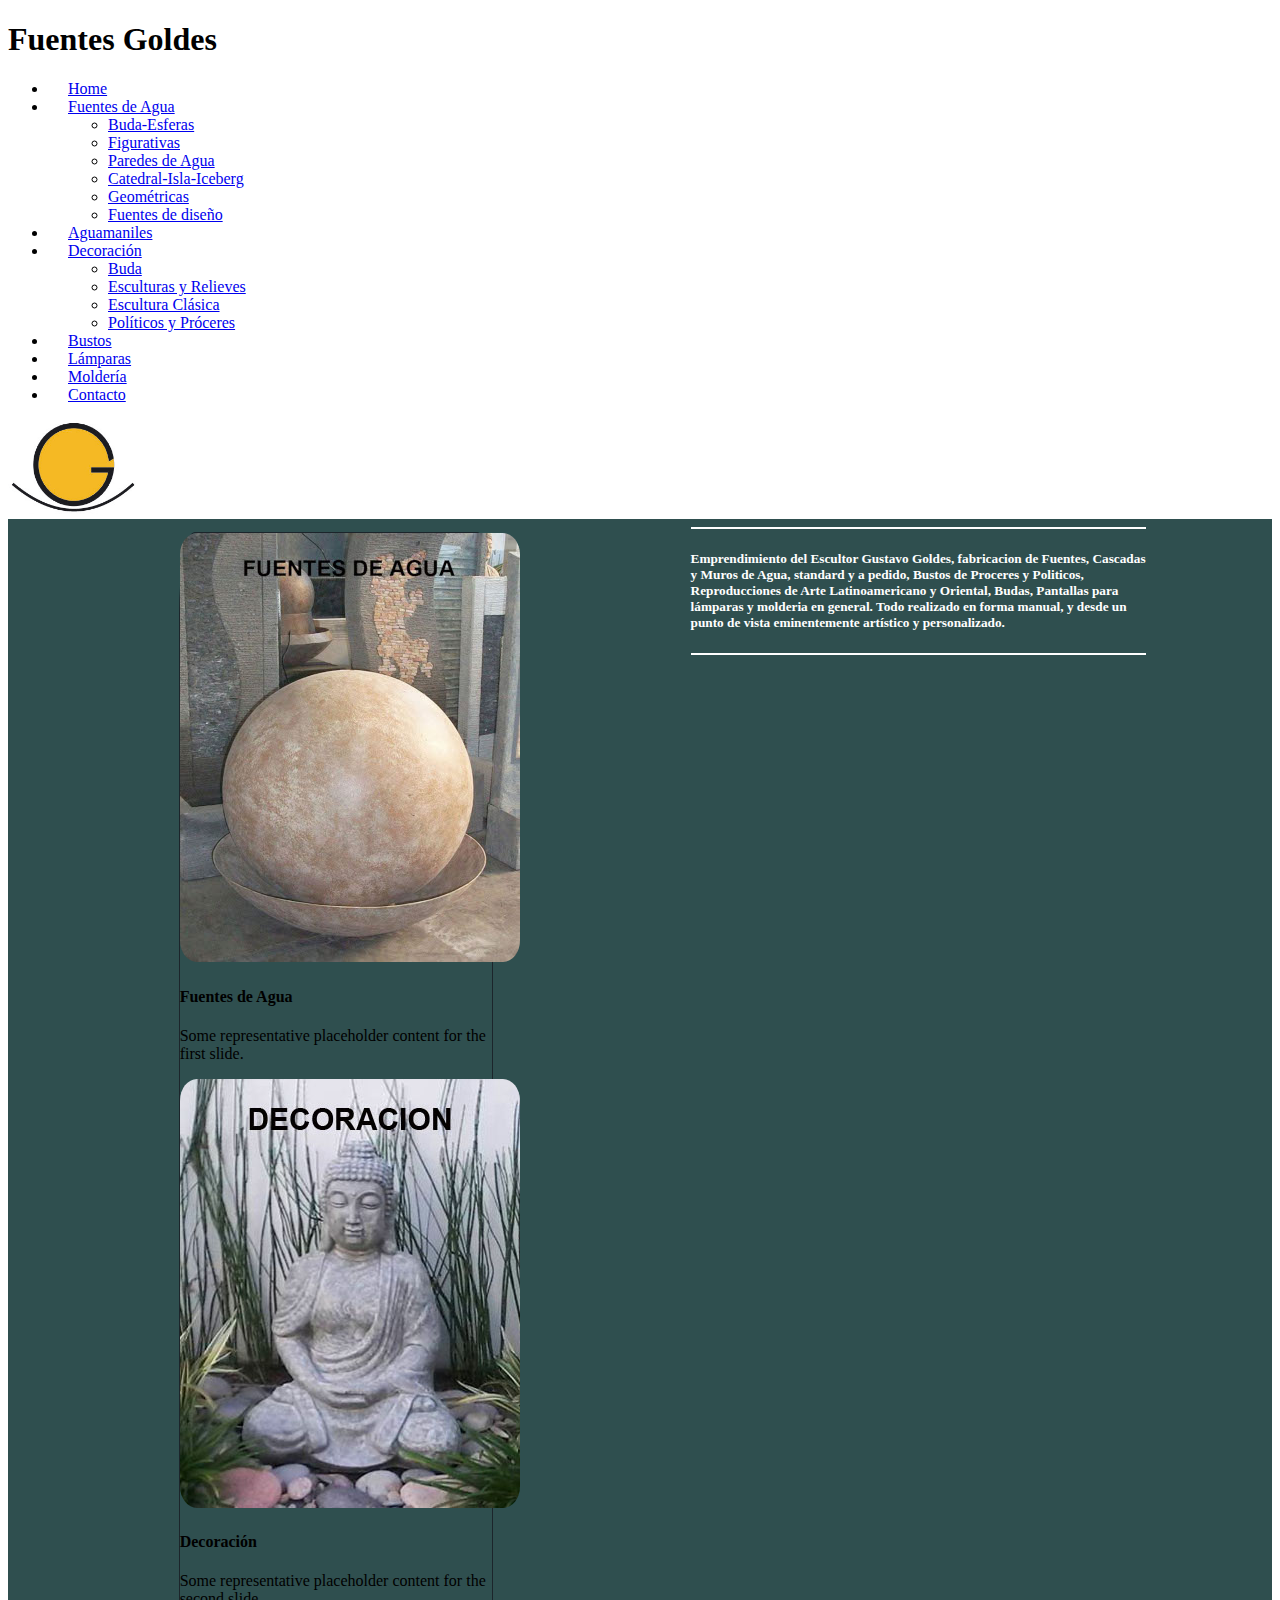
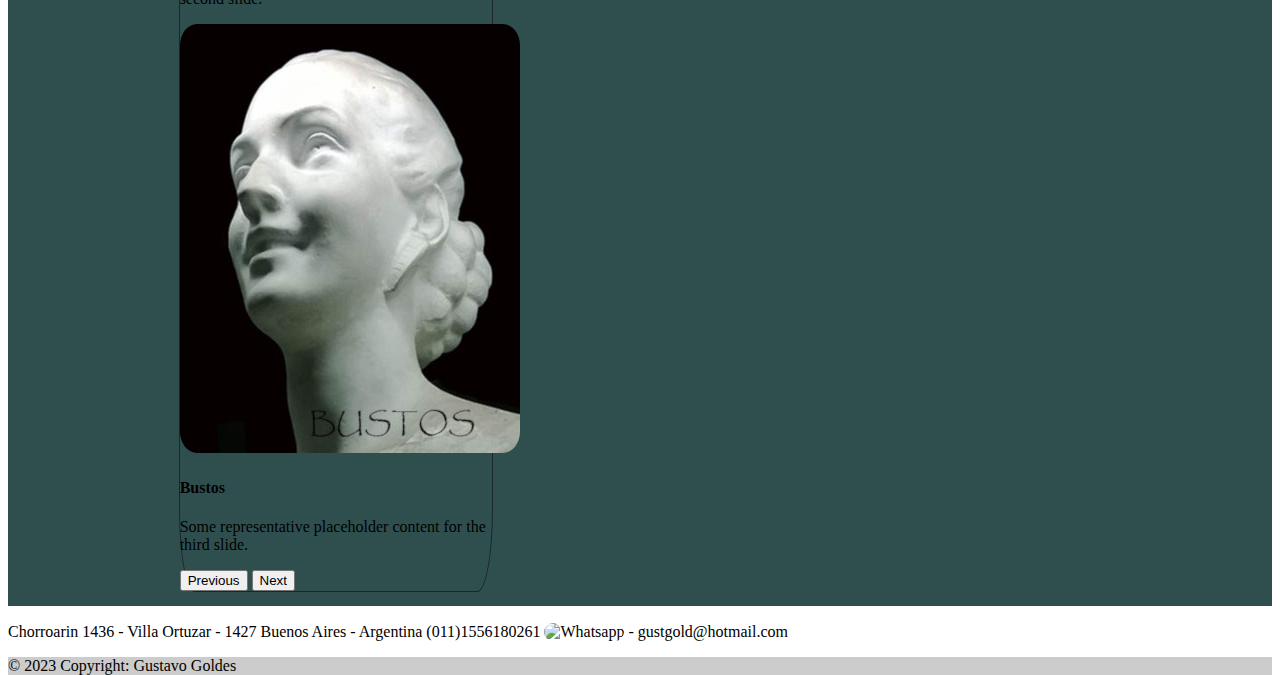
==== index.html @ f8a35de8 "V1 Fuentes Goldes" ====
<!DOCTYPE html>
<html lang="en">
<head>
    <meta charset="UTF-8">
    <meta http-equiv="X-UA-Compatible" content="IE=edge">
    <meta name="viewport" content="width=device-width, initial-scale=1.0">
    <title>Fuentes Goldes</title>
    <link rel="stylesheet" type="text/css" href="styles.css">
    <link href="https://cdn.jsdelivr.net/npm/bootstrap@5.3.0-alpha1/dist/css/bootstrap.min.css" rel="stylesheet" integrity="sha384-GLhlTQ8iRABdZLl6O3oVMWSktQOp6b7In1Zl3/Jr59b6EGGoI1aFkw7cmDA6j6gD" crossorigin="anonymous">
    <script src="https://kit.fontawesome.com/faec7e0b5f.js" crossorigin="anonymous"></script>
    <script src="http://code.jquery.com/jquery-latest.js"></script>
    </head>
<body>
    <header>
        <button type="button" id="toggleMenu" class="toggle_menu">
          <i class="fa fa-bars"></i>
        </button>
    
      <nav class="vertical_nav" id="vertical_nav">
    
        <ul id="js-menu" class="menu">
    
          <li class="menu--item">
            <a href="index.html" class="menu--link" title="Home">
              <span class="menu--label">Home</span>
            </a>
          </li>

          <li class="menu--item  menu--item__has_sub_menu">
            
            <label class="menu--link" title="Fuentes de agua">
              <span class="menu--label">Fuentes de agua</span>
            </label>
    
            <ul class="sub_menu">
            
              <li class="sub_menu--item">
                <a href="buda-esferas.html" class="sub_menu--link">Buda-Esferas</a>
              </li>
              <li class="sub_menu--item">
                <a href="figurativas.html" class="sub_menu--link">Figurativas</a>
              </li>
              <li class="sub_menu--item">
                <a href="paredes-de-agua.html" class="sub_menu--link">Paredes de Agua</a>
              </li>
              <li class="sub_menu--item">
                <a href="catedral-isla-iceberg.html" class="sub_menu--link">Catedral-Isla-Iceberg</a>
              </li>
              <li class="sub_menu--item">
                <a href="geometricas.html" class="sub_menu--link">Geométricas</a>
              </li>
              <li class="sub_menu--item">
                <a href="Fuentes-de-diseño.html" class="sub_menu--link">Fuentes de diseño</a>
              </li>
            </ul>
          </li>
    
          <li class="menu--item">
            <a href="aguamaniles.html" class="menu--link" title="Aguamaniles">
              <span class="menu--label">Aguamaniles</span>
            </a>
          </li>
    
          <li class="menu--item  menu--item__has_sub_menu">
    
            <label class="menu--link" title="Decoracion">
              <span class="menu--label">Decoración</span>
            </label>
    
            <ul class="sub_menu">
              <li class="sub_menu--item">
                <a href="deco-Buda.html" class="sub_menu--link">Buda</a>
              </li>
              <li class="sub_menu--item">
                <a href="escultura-relieves.html" class="sub_menu--link">Esculturas y Relieves</a>
              </li>
              <li class="sub_menu--item">
                <a href="escultura-clasica.html" class="sub_menu--link">Escultura Clásica</a>
              </li>
              <li class="sub_menu--item">
                <a href="Bustos-politicos-y-proceres.html" class="sub_menu--link">Políticos y Próceres</a>
              </li>
            </ul>
          </li>
    
          <li class="menu--item">
            <a href="Bustos-politicos-y-proceres.html" class="menu--link" title="Bustos">
              <span class="menu--label">Bustos</span>
            </a>
          </li>

          <li class="menu--item">
            <a href="Lamparas.html" class="menu--link" title="Lamparas">
              <span class="menu--label">Lámparas</span>
            </a>
          </li>

          <li class="menu--item">
            <a href="Molderia.html" class="menu--link" title="Molderia">
              <span class="menu--label">Moldería</span>
            </a>
          </li>

          <li class="menu--item">
            <a href="contacto.html" class="menu--link" title="contacto">
              <span class="menu--label">Contacto</span>
            </a>
          </li>
    
        </ul>
    
        <button id="collapse_menu" class="collapse_menu">
          <span class="collapse_menu--label">Recolher menu</span>
        </button>
    
      </nav>
    


<nav class="navbar navbar-expand-lg bg-body-tertiary" data-bs-theme="dark">
    <div class="container-fluid">
      <h1 class="titulo">Fuentes Goldes</h1>
      <div class="collapse navbar-collapse" id="navbarNavDropdown">
        <ul class="navbar-nav">
          <li class="nav-item">
            <a class="nav-link active" aria-current="page" href="index.html">Home</a>
          </li>
          <li class="nav-item dropdown">
            <a class="nav-link dropdown-toggle" href="#" role="button" data-bs-toggle="dropdown" aria-expanded="false">
              Fuentes de Agua
            </a>
            <ul class="dropdown-menu">
              <li><a class="dropdown-item" href="buda-esferas.html">Buda-Esferas</a></li>
              <li><a class="dropdown-item" href="figurativas.html">Figurativas</a></li>
              <li><a class="dropdown-item" href="paredes-de-agua.html">Paredes de Agua</a></li>
              <li><a class="dropdown-item" href="catedral-isla-iceberg.html">Catedral-Isla-Iceberg</a></li>
              <li><a class="dropdown-item" href="geometricas.html">Geométricas</a></li>
              <li><a class="dropdown-item" href="Fuentes-de-diseño.html">Fuentes de diseño</a></li>
            </ul>
          </li>
          <li class="nav-item">
            <a class="nav-link" href="aguamaniles.html">Aguamaniles</a>
          </li>
          <li class="nav-item dropdown">
            <a class="nav-link dropdown-toggle" href="#" role="button" data-bs-toggle="dropdown" aria-expanded="false">
              Decoración
            </a>
            <ul class="dropdown-menu">
              <li><a class="dropdown-item" href="deco-Buda.html">Buda</a></li>
              <li><a class="dropdown-item" href="escultura-relieves.html">Esculturas y Relieves</a></li>
              <li><a class="dropdown-item" href="escultura-clasica.html">Escultura Clásica</a></li>
              <li><a class="dropdown-item" href="Bustos-politicos-y-proceres.html">Políticos y Próceres</a></li>
            </ul>
          </li>
          <li class="nav-item">
            <a class="nav-link" href="Bustos-politicos-y-proceres.html">Bustos</a>
          </li>
          <li class="nav-item">
            <a class="nav-link" href="Lamparas.html">Lámparas</a>
          </li>
          <li class="nav-item">
            <a class="nav-link" href="Molderia.html">Moldería</a>
          </li>
          <li class="nav-item">
            <a class="nav-link" href="contacto.html">Contacto</a>
          </li>
        </ul>
      </div>
      <div class="logo"><img src="images/logo_fuentes_goldesweb.gif" alt="imagen logo fuentes goldes"></div>
    </div>
  </nav>

  </header>

  <div class="main">
    <span class="carousel">
  <div id="carouselExampleDark" class="carousel slide" data-bs-ride="carousel">
    <div class="carousel-inner">
      <div class="carousel-item active" data-bs-interval="10000">
        <img src="images/fuente Isla con fondo2.jpg" class="d-block w-100" alt="...">
        <div class="carousel-caption d-none d-md-block">
          <h4>Fuentes de Agua</h4>
          <p>Some representative placeholder content for the first slide.</p>
        </div>
      </div>
      <div class="carousel-item" data-bs-interval="2000">
        <img src="images/DECORACION.jpg" class="d-block w-100" alt="...">
        <div class="carousel-caption d-none d-md-block">
          <h4>Decoración</h4>
          <p>Some representative placeholder content for the second slide.</p>
        </div>
      </div>
      <div class="carousel-item">
        <img src="images/Evita Bustos Index.jpg" class="d-block w-100" alt="...">
        <div class="carousel-caption d-none d-md-block">
          <h4>Bustos</h4>
          <p>Some representative placeholder content for the third slide.</p>
        </div>
      </div>
    </div>
    <button class="carousel-control-prev" type="button" data-bs-target="#carouselExampleDark" data-bs-slide="prev">
      <span class="carousel-control-prev-icon" aria-hidden="true"></span>
      <span class="visually-hidden">Previous</span>
    </button>
    <button class="carousel-control-next" type="button" data-bs-target="#carouselExampleDark" data-bs-slide="next">
      <span class="carousel-control-next-icon" aria-hidden="true"></span>
      <span class="visually-hidden">Next</span>
    </button>
  </div>
</span>
<hr>
  <h5>Emprendimiento del Escultor Gustavo Goldes, fabricacion de Fuentes, Cascadas y Muros de Agua, standard y a pedido, Bustos de Proceres y Politicos, Reproducciones de Arte Latinoamericano y Oriental, Budas, Pantallas para lámparas y molderia en general. 
    Todo realizado en forma manual, y desde un punto de vista eminentemente artístico y personalizado.</h5>
  <hr>
</div>

  <!-- Footer -->
<footer class="bg-dark text-center text-white">
  <!-- Grid container -->
  <div class="container p-4">
    <!-- Section: Social media -->
    <section class="mb-4">
      <!-- Facebook -->
      <a class="btn btn-outline-light btn-floating m-1" href="https://www.facebook.com/people/Fuentes-Goldes/100064916460868/" role="button">
      <i class="fa-brands fa-facebook"></i></a>

      <!-- Instagram -->
      <a class="btn btn-outline-light btn-floating m-1" href="https://www.instagram.com/fuentesgoldes" role="button"
        ><i class="fab fa-instagram"></i
      ></a>

      <!-- Linkedin -->
      <a class="btn btn-outline-light btn-floating m-1" href="https://www.linkedin.com/in/gustavo-goldes-26235131" role="button"
        ><i class="fab fa-linkedin-in"></i
      ></a>

    </section>
    <!-- Section: Social media -->


    <!-- Section: Text -->
    <section class="mb-4">
      <p>
        Chorroarin 1436 - Villa Ortuzar - 1427 Buenos Aires - Argentina 
(011)1556180261  <img class="btn-whatsapp" src="https://clientes.dongee.com/whatsapp.png" width="32" height="32" alt="Whatsapp" onclick="window.location.href='https://wa.me/1156180261?text=Hola!%20Estoy%20interesado%20en%20tus%20esculturas'"> - gustgold@hotmail.com
    </p>
    </section>
  </div>
  <!-- Grid container -->

    <!-- Copyright -->
    <div class="text-center p-3" style="background-color: rgba(0, 0, 0, 0.2);">
      © 2023 Copyright: Gustavo Goldes
    </div>
    <!-- Copyright -->
    
</footer>
<!-- Footer -->

<script src="goldes.js"></script>
    <script src="https://cdn.jsdelivr.net/npm/bootstrap@5.3.0-alpha1/dist/js/bootstrap.bundle.min.js" integrity="sha384-w76AqPfDkMBDXo30jS1Sgez6pr3x5MlQ1ZAGC+nuZB+EYdgRZgiwxhTBTkF7CXvN" crossorigin="anonymous"></script>
</body>
</html>
---- styles.css ----
* {
    box-sizing: border-box;
}

.navbar {
	border-bottom: 1px solid white;
}
.navbar img {
	width: 130px;
	border-radius: 10%;
}

.nav-item {
	padding: 0px 0px 0px 20px;
}

.toggle_menu, .vertical_nav{
	display:none;
}

#carouselExampleDark {
	margin-top: 2%;
	margin-bottom: 2%;
	margin-left: 25%;
	width: 46%;
	border: #1c252b 1.5px solid;
	border-radius: 5%;
}

#carouselExampleDark img {
	border-radius: 5%;
}

.carousel-inner {
	border-radius: 5%;

}

.main {
float: left;
background-color:darkslategrey;
padding-right: 10%;
}

.main .carousel {
	float:left;
	width: 60%;
}


.main h5{
	text-align: left;
	color: white;
    width: 100%;
}

.main hr {
	border:1px solid white;
}

.bg-dark {
	width: 100%;
	float: left;
	border-top: 1px solid white;
}

.aguam img{
	width: 30%;
	border-radius: 5%;
}
.aguam, .molderia, .bustos, .lamparas, .fdedise, .clasica{
	background-color:darkslategrey;
	text-align: center;
	padding-top: 2%;
	padding-bottom: 2%;
}

.bustos img{
	width: 30%;
	border-radius: 5%;
}


.lamparas img{
	width: 30%;
	border-radius: 5%;
}


.molderia img{
	width: 35%;
	border-radius: 5%;
}


.budas img, .esferas img{
	width: 50%;
	border-radius: 5%;
}
.budas, .esferas{
	width: 50%;
	float: left;
	background-color:darkslategrey;
	text-align: center;
	padding-top: 2%;
	padding-bottom: 2%;
}


.fig1 img, .fig2 img{
	width: 50%;
	border-radius: 5%;
}
.fig1, .fig2{
	width: 50%;
	float: left;
	background-color:darkslategrey;
	text-align: center;
	padding-top: 2%;
	padding-bottom: 2%;
}


.pared1, .pared2{
	width: 50%;
	float: left;
	background-color:darkslategrey;
	text-align: center;
	padding-top: 2%;
	padding-bottom: 2%;
}

.pared1 img, .pared2 img{
	width: 50%;
	border-radius: 5%;
}

.cate, .ice{
	width: 50%;
	float: left;
	background-color:darkslategrey;
	text-align: center;
	padding-top: 2%;
	padding-bottom: 2%;
}

.cate img, .ice img{
	width: 50%;
	border-radius: 5%;
}

.geo1, .geo2{
	width: 50%;
	float: left;
	background-color:darkslategrey;
	text-align: center;
	padding-top: 2%;
	padding-bottom: 2%;
}

.geo1 img, .geo2 img{
	width: 50%;
	border-radius: 5%;
}

.fdedise img{
	width: 30%;
	border-radius: 5%;
}

.decobuda1, .decobuda2{
	width: 50%;
	float: left;
	background-color:darkslategrey;
	text-align: center;
	padding-top: 2%;
	padding-bottom: 2%;
}

.decobuda1 img, .decobuda2 img{
	width: 50%;
	border-radius: 5%;
}

.relieves1, .relieves2{
	width: 50%;
	float: left;
	background-color:darkslategrey;
	text-align: center;
	padding-top: 2%;
	padding-bottom: 2%;
}

.relieves1 img, .relieves2 img{
	width: 50%;
	border-radius: 5%;
}

.clasica img{
	width: 30%;
	border-radius: 5%;
}

.contacto {
	display: grid;
    place-content: center;
	background-color:darkslategrey;
	padding-top: 2%;
	color: white;
}

.form-group{
    display: grid;
    place-content: center;
    text-align: center;
	background-color:darkslategrey;
	padding-top: 2%;
	padding-bottom: 2%;
}

.form-group-btn{
	padding-top: 0;
}

.datos .form-control {

margin-left: 23%;
	width: 55%;
}

label {
	color: white;
}

textarea {
	resize: none;
  }

.requerido {
	color:burlywood;
}

img.btn-whatsapp {
	cursor: pointer;
	border-radius:100px !important;
	}
	img.btn-whatsapp:hover{
	border-radius:100px !important;
	-webkit-box-shadow: 0px 0px 15px 0px rgba(7,94,84,1); 
	-moz-box-shadow: 0px 0px 15px 0px rgba(7,94,84,1);
	box-shadow: 0px 0px 15px 0px rgba(7,94,84,1);
	transition-duration: 1s;
	} 

@media only screen and (max-width: 992px) {
	
	header {
		width: 100%;
		float: left;
		display: flex;
		justify-content: center;
	}

	.navbar {
		
	float: left;
		width: 100%;
		border: 0;
	}

	.navbar img {
		width: 55px;
		height: 40px;
		
}

 .logo{
	position: absolute;
	width: 93%;
	text-align: right;
	
}

#navbarNavDropdown {
	display: none;
}

.navbar .titulo{
float: left;
width: 100%;	
text-align: left;	
font-size: x-large;
	}

	.main h5{
		display: block;
		float: right;
		width: 100%;
		font-size:medium;
		margin-top: -10px;
	}

	.main {
		text-align: center;
		background-color:darkslategrey;
		padding-left: 7%;
		padding-right: 7%;
		padding-top: 3%;
		padding-bottom: 3%;
	}
		
	.main .carousel, #carouselExampleDark{
		z-index: 0;
		margin-left: auto;
  		margin-right: auto;
		width: 100%;		
}

#carouselExampleDark{
margin-left: 14%;
	width: 70%;
}


	.collapse_menu .collapse_menu--icon,.vertical_nav{
		-moz-transition:all .3s ease-out;
		-webkit-transition:all .3s ease-out;
		transition:all .3s ease-out;
	}

	*
	{
		box-sizing:border-box;
	}

	.toggle_menu, .vertical_nav{
		display:block;
	}


	:active,:focus{
		outline:0;
	}
		.toggle_menu{
			display:block;
			width:53px;
			height:53px;
			line-height:53px;
			background:#2c2f30;
			color: white;
			padding:3;
			border:0;
			text-align:center;
			cursor:pointer;
		}
		.toggle_menu i{
			display:block;
			font-size:25px;
		}
		.vertical_nav{
			position:absolute;
			z-index:1;
			left:-200px;
			top:53px;
			bottom:36.7%;
			width:200px;
			background:rgb(29, 34, 37);
		}
		.vertical_nav__closed{
			left:-200px!important;
		}
		.vertical_nav__opened{
			left:0!important;
			box-shadow:rgba(0,0,0,.4)-30px 0 30px 30px;
		}
		.menu{
			position:absolute;
			top:0px;
			bottom:0px;
			overflow-y:auto;
			width:100%;
			margin:0;
			padding:0;
			list-style-type:none;
		}
		.menu--item{
			position:relative;
			min-height:40px;
			line-height:40px;
		}
		.menu--item__has_sub_menu .menu--link:after{
			position:absolute;
			top:0;
			right:15px;
			height:40px;
			line-height:40px;
			font-family:FontAwesome;
			content:"\f0d7";
		}
		.menu--subitens__opened{
			background:#e9e9e9;

		}
		.menu--subitens__opened .menu--link{
			color:#000;
		}
			.menu--subitens__opened .sub_menu{
				display:block;
			}
			.menu--link{
				display:block;
				overflow:hidden;
				font-size:.875rem;
				text-decoration:none;
				color:#666;
				font-weight:400;
				white-space:nowrap;
				cursor:pointer;
			}
			.menu--link:hover, .menu--link:hover .menu--label{
				color:#000;
				background:#ddd;

			}
			
			 .menu--label{
				float: left;
				padding-left: 15px;
				
			}
		
			.sub_menu{
				display:none;
				overflow:hidden;
				padding-left:0;
				list-style:none;
			}
			.sub_menu--link{
				display:block;
				padding-left:50px;
				padding-right:16px;
				font-size:.875rem;
				color:#666;
				text-decoration:none;
			}
			.sub_menu--link:hover{
				color:#000;
				background:#ddd;

			}
			.sub_menu--link__active{
				color:#000;
				font-weight:500;
			}
			.collapse_menu{
				display:none;
			}


			.aguam img, .bustos img, .lamparas img, .molderia img, .fdedise img, .clasica img{
				width: 80%;
				border-radius: 5%;
				padding-top: 3%;
				padding-bottom: 3%;
			}

			.budas img, .esferas img, .fig1 img, .fig2 img, .pared1 img, .pared2 img, .cate img, .ice img, .geo1 img, .geo2 img, .decobuda1 img, .decobuda2 img, .relieves1 img, .relieves2 img{
				width: 90%;
				border-radius: 5%;
			}

			.budas, .esferas, .fig1, .fig2, .pared1, .pared2, .cate, .ice, .geo1, .geo2, .decobuda1, .decobuda2, .relieves1, .relieves2{
				width: 100%;
				float: left;
				background-color:darkslategrey;
				text-align: center;
				padding-top: 3%;
				padding-bottom: 3%;
			}
			img.btn-whatsapp {
				cursor: pointer;
				border-radius:100px !important;
				}
				img.btn-whatsapp:hover{
				border-radius:100px !important;
				-webkit-box-shadow: 0px 0px 15px 0px rgba(7,94,84,1); 
				-moz-box-shadow: 0px 0px 15px 0px rgba(7,94,84,1);
				box-shadow: 0px 0px 15px 0px rgba(7,94,84,1);
				transition-duration: 1s;
				} 

				.contacto {
					width: 100%;
					display: grid;
					place-content: center;
					background-color:darkslategrey;
					padding-top: 4%;
					color: white;
				}
				
				.form-group{
					width: 100%;
					display: grid;
					place-content: center;
					text-align: center;
					background-color:darkslategrey;
					padding-top: 2%;
					padding-bottom: 4%;
				}
				
				.form-group-btn{
					padding-top: 0;
				}
				
				.datos .form-control {
				margin-left: 23%;
					width: 55%;
				}
				
				label {
					color: white;
				}

				.ta{
					margin-left: 15%;
					margin-right: 15%;
				}
				
				textarea {
					resize: none;
				  }
				
				.requerido {
					color:burlywood;
				}

	}
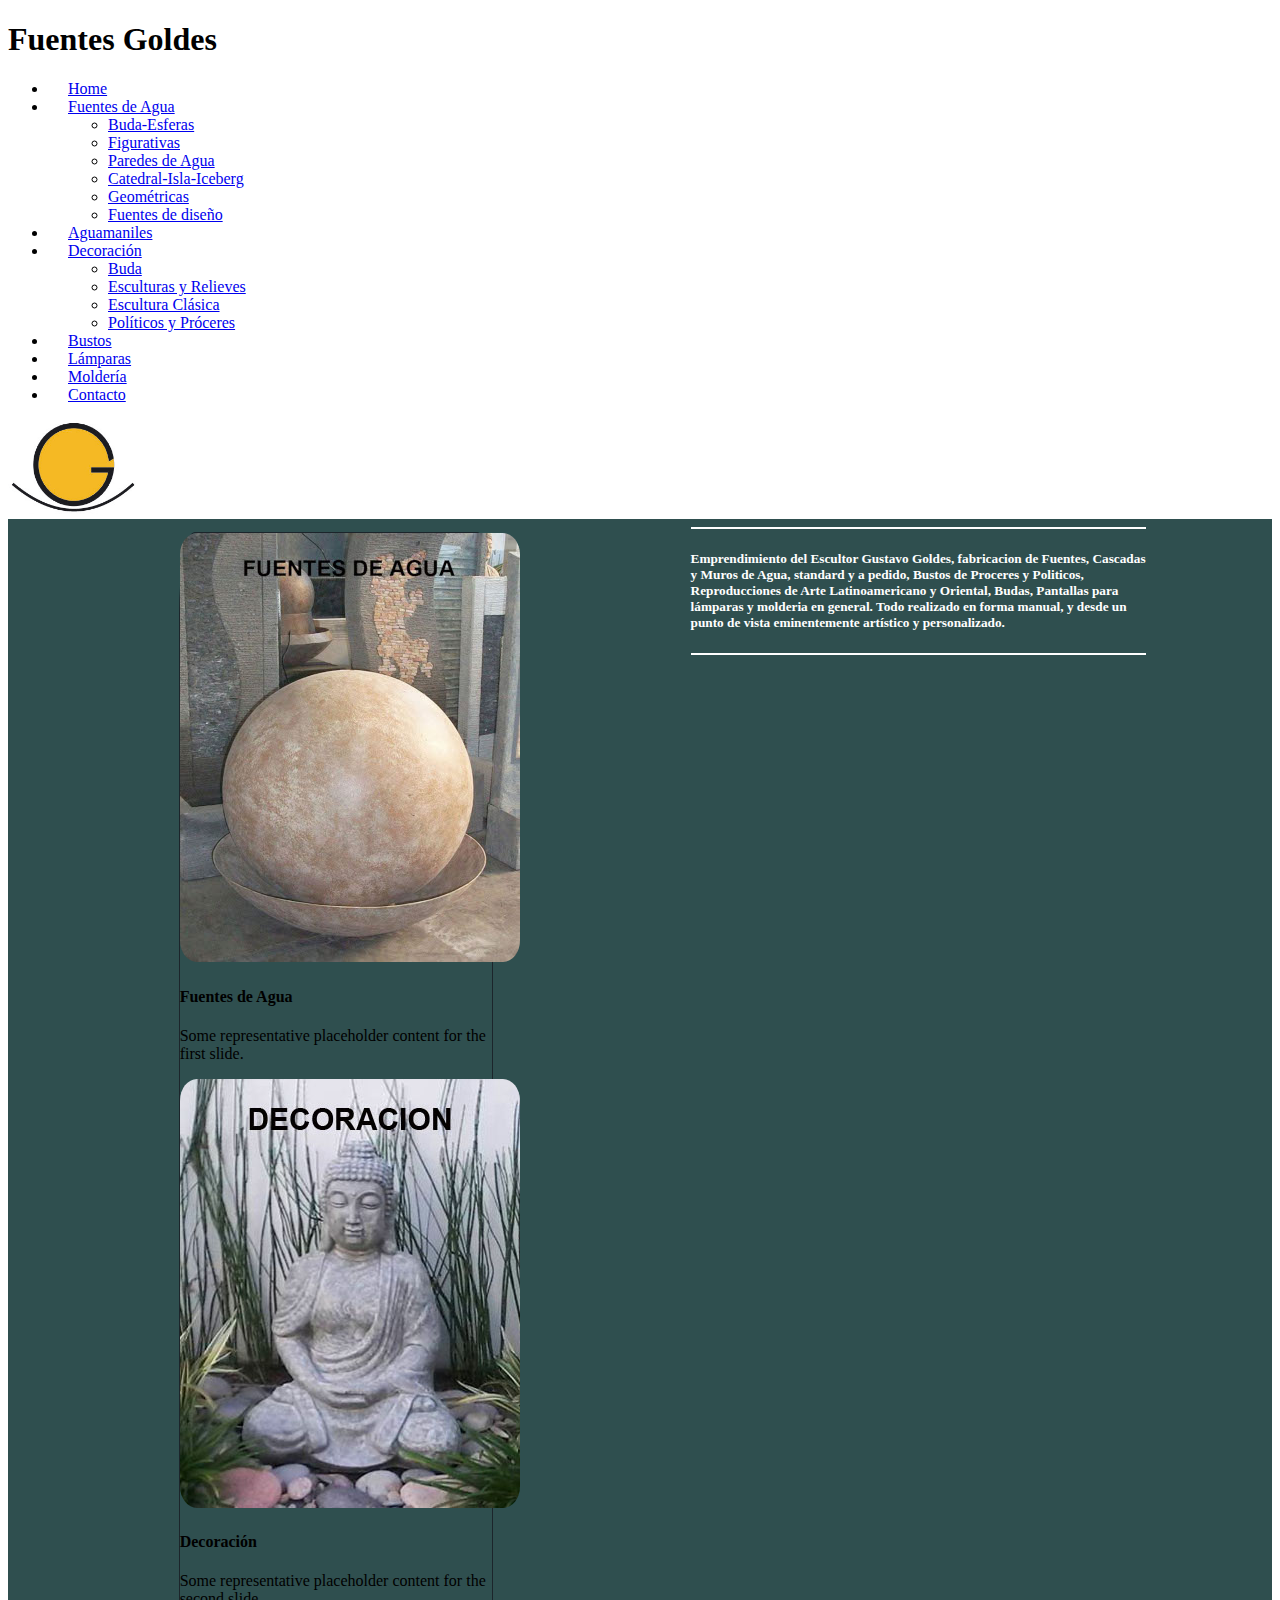
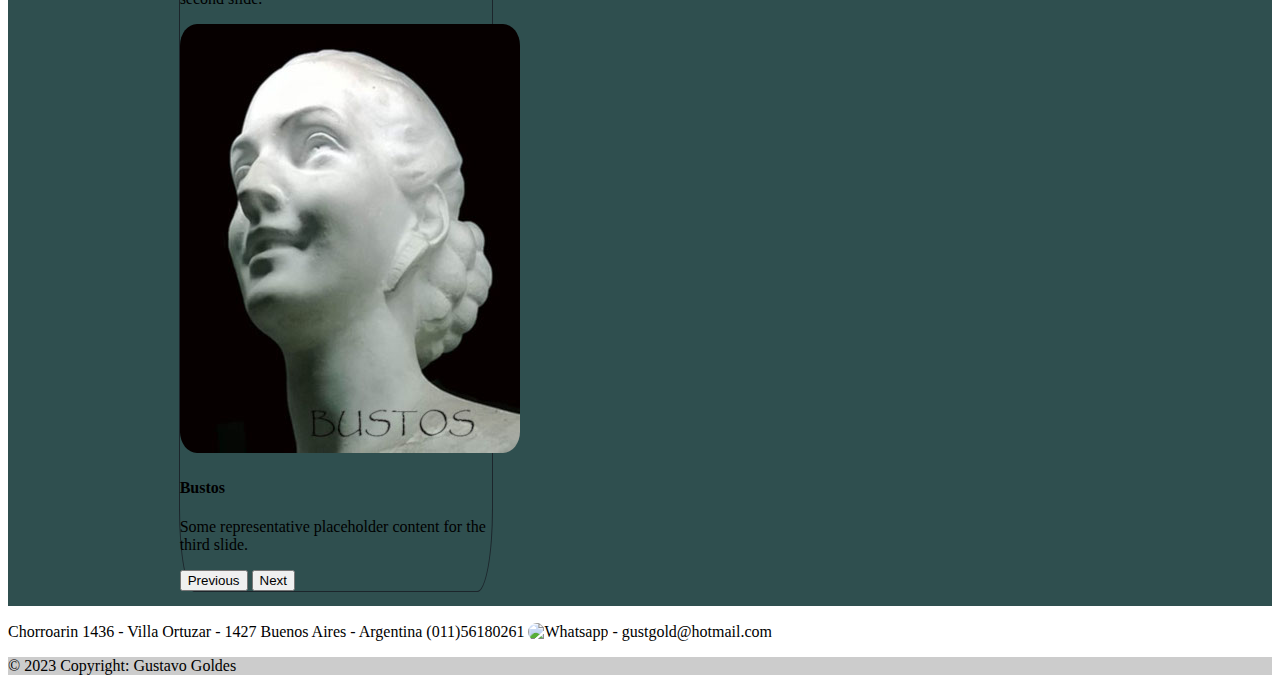
==== commit 2f0dc644: "Add files via upload" ====
--- a/index.html
+++ b/index.html
@@ -1,263 +1,263 @@
-<!DOCTYPE html>
-<html lang="en">
-<head>
-    <meta charset="UTF-8">
-    <meta http-equiv="X-UA-Compatible" content="IE=edge">
-    <meta name="viewport" content="width=device-width, initial-scale=1.0">
-    <title>Fuentes Goldes</title>
-    <link rel="stylesheet" type="text/css" href="styles.css">
-    <link href="https://cdn.jsdelivr.net/npm/bootstrap@5.3.0-alpha1/dist/css/bootstrap.min.css" rel="stylesheet" integrity="sha384-GLhlTQ8iRABdZLl6O3oVMWSktQOp6b7In1Zl3/Jr59b6EGGoI1aFkw7cmDA6j6gD" crossorigin="anonymous">
-    <script src="https://kit.fontawesome.com/faec7e0b5f.js" crossorigin="anonymous"></script>
-    <script src="http://code.jquery.com/jquery-latest.js"></script>
-    </head>
-<body>
-    <header>
-        <button type="button" id="toggleMenu" class="toggle_menu">
-          <i class="fa fa-bars"></i>
-        </button>
-    
-      <nav class="vertical_nav" id="vertical_nav">
-    
-        <ul id="js-menu" class="menu">
-    
-          <li class="menu--item">
-            <a href="index.html" class="menu--link" title="Home">
-              <span class="menu--label">Home</span>
-            </a>
-          </li>
-
-          <li class="menu--item  menu--item__has_sub_menu">
-            
-            <label class="menu--link" title="Fuentes de agua">
-              <span class="menu--label">Fuentes de agua</span>
-            </label>
-    
-            <ul class="sub_menu">
-            
-              <li class="sub_menu--item">
-                <a href="buda-esferas.html" class="sub_menu--link">Buda-Esferas</a>
-              </li>
-              <li class="sub_menu--item">
-                <a href="figurativas.html" class="sub_menu--link">Figurativas</a>
-              </li>
-              <li class="sub_menu--item">
-                <a href="paredes-de-agua.html" class="sub_menu--link">Paredes de Agua</a>
-              </li>
-              <li class="sub_menu--item">
-                <a href="catedral-isla-iceberg.html" class="sub_menu--link">Catedral-Isla-Iceberg</a>
-              </li>
-              <li class="sub_menu--item">
-                <a href="geometricas.html" class="sub_menu--link">Geométricas</a>
-              </li>
-              <li class="sub_menu--item">
-                <a href="Fuentes-de-diseño.html" class="sub_menu--link">Fuentes de diseño</a>
-              </li>
-            </ul>
-          </li>
-    
-          <li class="menu--item">
-            <a href="aguamaniles.html" class="menu--link" title="Aguamaniles">
-              <span class="menu--label">Aguamaniles</span>
-            </a>
-          </li>
-    
-          <li class="menu--item  menu--item__has_sub_menu">
-    
-            <label class="menu--link" title="Decoracion">
-              <span class="menu--label">Decoración</span>
-            </label>
-    
-            <ul class="sub_menu">
-              <li class="sub_menu--item">
-                <a href="deco-Buda.html" class="sub_menu--link">Buda</a>
-              </li>
-              <li class="sub_menu--item">
-                <a href="escultura-relieves.html" class="sub_menu--link">Esculturas y Relieves</a>
-              </li>
-              <li class="sub_menu--item">
-                <a href="escultura-clasica.html" class="sub_menu--link">Escultura Clásica</a>
-              </li>
-              <li class="sub_menu--item">
-                <a href="Bustos-politicos-y-proceres.html" class="sub_menu--link">Políticos y Próceres</a>
-              </li>
-            </ul>
-          </li>
-    
-          <li class="menu--item">
-            <a href="Bustos-politicos-y-proceres.html" class="menu--link" title="Bustos">
-              <span class="menu--label">Bustos</span>
-            </a>
-          </li>
-
-          <li class="menu--item">
-            <a href="Lamparas.html" class="menu--link" title="Lamparas">
-              <span class="menu--label">Lámparas</span>
-            </a>
-          </li>
-
-          <li class="menu--item">
-            <a href="Molderia.html" class="menu--link" title="Molderia">
-              <span class="menu--label">Moldería</span>
-            </a>
-          </li>
-
-          <li class="menu--item">
-            <a href="contacto.html" class="menu--link" title="contacto">
-              <span class="menu--label">Contacto</span>
-            </a>
-          </li>
-    
-        </ul>
-    
-        <button id="collapse_menu" class="collapse_menu">
-          <span class="collapse_menu--label">Recolher menu</span>
-        </button>
-    
-      </nav>
-    
-
-
-<nav class="navbar navbar-expand-lg bg-body-tertiary" data-bs-theme="dark">
-    <div class="container-fluid">
-      <h1 class="titulo">Fuentes Goldes</h1>
-      <div class="collapse navbar-collapse" id="navbarNavDropdown">
-        <ul class="navbar-nav">
-          <li class="nav-item">
-            <a class="nav-link active" aria-current="page" href="index.html">Home</a>
-          </li>
-          <li class="nav-item dropdown">
-            <a class="nav-link dropdown-toggle" href="#" role="button" data-bs-toggle="dropdown" aria-expanded="false">
-              Fuentes de Agua
-            </a>
-            <ul class="dropdown-menu">
-              <li><a class="dropdown-item" href="buda-esferas.html">Buda-Esferas</a></li>
-              <li><a class="dropdown-item" href="figurativas.html">Figurativas</a></li>
-              <li><a class="dropdown-item" href="paredes-de-agua.html">Paredes de Agua</a></li>
-              <li><a class="dropdown-item" href="catedral-isla-iceberg.html">Catedral-Isla-Iceberg</a></li>
-              <li><a class="dropdown-item" href="geometricas.html">Geométricas</a></li>
-              <li><a class="dropdown-item" href="Fuentes-de-diseño.html">Fuentes de diseño</a></li>
-            </ul>
-          </li>
-          <li class="nav-item">
-            <a class="nav-link" href="aguamaniles.html">Aguamaniles</a>
-          </li>
-          <li class="nav-item dropdown">
-            <a class="nav-link dropdown-toggle" href="#" role="button" data-bs-toggle="dropdown" aria-expanded="false">
-              Decoración
-            </a>
-            <ul class="dropdown-menu">
-              <li><a class="dropdown-item" href="deco-Buda.html">Buda</a></li>
-              <li><a class="dropdown-item" href="escultura-relieves.html">Esculturas y Relieves</a></li>
-              <li><a class="dropdown-item" href="escultura-clasica.html">Escultura Clásica</a></li>
-              <li><a class="dropdown-item" href="Bustos-politicos-y-proceres.html">Políticos y Próceres</a></li>
-            </ul>
-          </li>
-          <li class="nav-item">
-            <a class="nav-link" href="Bustos-politicos-y-proceres.html">Bustos</a>
-          </li>
-          <li class="nav-item">
-            <a class="nav-link" href="Lamparas.html">Lámparas</a>
-          </li>
-          <li class="nav-item">
-            <a class="nav-link" href="Molderia.html">Moldería</a>
-          </li>
-          <li class="nav-item">
-            <a class="nav-link" href="contacto.html">Contacto</a>
-          </li>
-        </ul>
-      </div>
-      <div class="logo"><img src="images/logo_fuentes_goldesweb.gif" alt="imagen logo fuentes goldes"></div>
-    </div>
-  </nav>
-
-  </header>
-
-  <div class="main">
-    <span class="carousel">
-  <div id="carouselExampleDark" class="carousel slide" data-bs-ride="carousel">
-    <div class="carousel-inner">
-      <div class="carousel-item active" data-bs-interval="10000">
-        <img src="images/fuente Isla con fondo2.jpg" class="d-block w-100" alt="...">
-        <div class="carousel-caption d-none d-md-block">
-          <h4>Fuentes de Agua</h4>
-          <p>Some representative placeholder content for the first slide.</p>
-        </div>
-      </div>
-      <div class="carousel-item" data-bs-interval="2000">
-        <img src="images/DECORACION.jpg" class="d-block w-100" alt="...">
-        <div class="carousel-caption d-none d-md-block">
-          <h4>Decoración</h4>
-          <p>Some representative placeholder content for the second slide.</p>
-        </div>
-      </div>
-      <div class="carousel-item">
-        <img src="images/Evita Bustos Index.jpg" class="d-block w-100" alt="...">
-        <div class="carousel-caption d-none d-md-block">
-          <h4>Bustos</h4>
-          <p>Some representative placeholder content for the third slide.</p>
-        </div>
-      </div>
-    </div>
-    <button class="carousel-control-prev" type="button" data-bs-target="#carouselExampleDark" data-bs-slide="prev">
-      <span class="carousel-control-prev-icon" aria-hidden="true"></span>
-      <span class="visually-hidden">Previous</span>
-    </button>
-    <button class="carousel-control-next" type="button" data-bs-target="#carouselExampleDark" data-bs-slide="next">
-      <span class="carousel-control-next-icon" aria-hidden="true"></span>
-      <span class="visually-hidden">Next</span>
-    </button>
-  </div>
-</span>
-<hr>
-  <h5>Emprendimiento del Escultor Gustavo Goldes, fabricacion de Fuentes, Cascadas y Muros de Agua, standard y a pedido, Bustos de Proceres y Politicos, Reproducciones de Arte Latinoamericano y Oriental, Budas, Pantallas para lámparas y molderia en general. 
-    Todo realizado en forma manual, y desde un punto de vista eminentemente artístico y personalizado.</h5>
-  <hr>
-</div>
-
-  <!-- Footer -->
-<footer class="bg-dark text-center text-white">
-  <!-- Grid container -->
-  <div class="container p-4">
-    <!-- Section: Social media -->
-    <section class="mb-4">
-      <!-- Facebook -->
-      <a class="btn btn-outline-light btn-floating m-1" href="https://www.facebook.com/people/Fuentes-Goldes/100064916460868/" role="button">
-      <i class="fa-brands fa-facebook"></i></a>
-
-      <!-- Instagram -->
-      <a class="btn btn-outline-light btn-floating m-1" href="https://www.instagram.com/fuentesgoldes" role="button"
-        ><i class="fab fa-instagram"></i
-      ></a>
-
-      <!-- Linkedin -->
-      <a class="btn btn-outline-light btn-floating m-1" href="https://www.linkedin.com/in/gustavo-goldes-26235131" role="button"
-        ><i class="fab fa-linkedin-in"></i
-      ></a>
-
-    </section>
-    <!-- Section: Social media -->
-
-
-    <!-- Section: Text -->
-    <section class="mb-4">
-      <p>
-        Chorroarin 1436 - Villa Ortuzar - 1427 Buenos Aires - Argentina 
-(011)1556180261  <img class="btn-whatsapp" src="https://clientes.dongee.com/whatsapp.png" width="32" height="32" alt="Whatsapp" onclick="window.location.href='https://wa.me/1156180261?text=Hola!%20Estoy%20interesado%20en%20tus%20esculturas'"> - gustgold@hotmail.com
-    </p>
-    </section>
-  </div>
-  <!-- Grid container -->
-
-    <!-- Copyright -->
-    <div class="text-center p-3" style="background-color: rgba(0, 0, 0, 0.2);">
-      © 2023 Copyright: Gustavo Goldes
-    </div>
-    <!-- Copyright -->
-    
-</footer>
-<!-- Footer -->
-
-<script src="goldes.js"></script>
-    <script src="https://cdn.jsdelivr.net/npm/bootstrap@5.3.0-alpha1/dist/js/bootstrap.bundle.min.js" integrity="sha384-w76AqPfDkMBDXo30jS1Sgez6pr3x5MlQ1ZAGC+nuZB+EYdgRZgiwxhTBTkF7CXvN" crossorigin="anonymous"></script>
-</body>
+<!DOCTYPE html>
+<html lang="en">
+<head>
+    <meta charset="UTF-8">
+    <meta http-equiv="X-UA-Compatible" content="IE=edge">
+    <meta name="viewport" content="width=device-width, initial-scale=1.0">
+    <title>Fuentes Goldes</title>
+    <link rel="stylesheet" type="text/css" href="styles.css">
+    <link href="https://cdn.jsdelivr.net/npm/bootstrap@5.3.0-alpha1/dist/css/bootstrap.min.css" rel="stylesheet" integrity="sha384-GLhlTQ8iRABdZLl6O3oVMWSktQOp6b7In1Zl3/Jr59b6EGGoI1aFkw7cmDA6j6gD" crossorigin="anonymous">
+    <script src="https://kit.fontawesome.com/faec7e0b5f.js" crossorigin="anonymous"></script>
+    <script src="http://code.jquery.com/jquery-latest.js"></script>
+    </head>
+<body>
+    <header>
+        <button type="button" id="toggleMenu" class="toggle_menu">
+          <i class="fa fa-bars"></i>
+        </button>
+    
+      <nav class="vertical_nav" id="vertical_nav">
+    
+        <ul id="js-menu" class="menu">
+    
+          <li class="menu--item">
+            <a href="index.html" class="menu--link" title="Home">
+              <span class="menu--label">Home</span>
+            </a>
+          </li>
+
+          <li class="menu--item  menu--item__has_sub_menu">
+            
+            <label class="menu--link" title="Fuentes de agua">
+              <span class="menu--label">Fuentes de agua</span>
+            </label>
+    
+            <ul class="sub_menu">
+            
+              <li class="sub_menu--item">
+                <a href="buda-esferas.html" class="sub_menu--link">Buda-Esferas</a>
+              </li>
+              <li class="sub_menu--item">
+                <a href="figurativas.html" class="sub_menu--link">Figurativas</a>
+              </li>
+              <li class="sub_menu--item">
+                <a href="paredes-de-agua.html" class="sub_menu--link">Paredes de Agua</a>
+              </li>
+              <li class="sub_menu--item">
+                <a href="catedral-isla-iceberg.html" class="sub_menu--link">Catedral-Isla-Iceberg</a>
+              </li>
+              <li class="sub_menu--item">
+                <a href="geometricas.html" class="sub_menu--link">Geométricas</a>
+              </li>
+              <li class="sub_menu--item">
+                <a href="Fuentes-de-diseño.html" class="sub_menu--link">Fuentes de diseño</a>
+              </li>
+            </ul>
+          </li>
+    
+          <li class="menu--item">
+            <a href="aguamaniles.html" class="menu--link" title="Aguamaniles">
+              <span class="menu--label">Aguamaniles</span>
+            </a>
+          </li>
+    
+          <li class="menu--item  menu--item__has_sub_menu">
+    
+            <label class="menu--link" title="Decoracion">
+              <span class="menu--label">Decoración</span>
+            </label>
+    
+            <ul class="sub_menu">
+              <li class="sub_menu--item">
+                <a href="deco-Buda.html" class="sub_menu--link">Buda</a>
+              </li>
+              <li class="sub_menu--item">
+                <a href="escultura-relieves.html" class="sub_menu--link">Esculturas y Relieves</a>
+              </li>
+              <li class="sub_menu--item">
+                <a href="escultura-clasica.html" class="sub_menu--link">Escultura Clásica</a>
+              </li>
+              <li class="sub_menu--item">
+                <a href="Bustos-politicos-y-proceres.html" class="sub_menu--link">Políticos y Próceres</a>
+              </li>
+            </ul>
+          </li>
+    
+          <li class="menu--item">
+            <a href="Bustos-politicos-y-proceres.html" class="menu--link" title="Bustos">
+              <span class="menu--label">Bustos</span>
+            </a>
+          </li>
+
+          <li class="menu--item">
+            <a href="Lamparas.html" class="menu--link" title="Lamparas">
+              <span class="menu--label">Lámparas</span>
+            </a>
+          </li>
+
+          <li class="menu--item">
+            <a href="Molderia.html" class="menu--link" title="Molderia">
+              <span class="menu--label">Moldería</span>
+            </a>
+          </li>
+
+          <li class="menu--item">
+            <a href="contacto.html" class="menu--link" title="contacto">
+              <span class="menu--label">Contacto</span>
+            </a>
+          </li>
+    
+        </ul>
+    
+        <button id="collapse_menu" class="collapse_menu">
+          <span class="collapse_menu--label">Recolher menu</span>
+        </button>
+    
+      </nav>
+    
+
+
+<nav class="navbar navbar-expand-lg bg-body-tertiary" data-bs-theme="dark">
+    <div class="container-fluid">
+      <h1 class="titulo">Fuentes Goldes</h1>
+      <div class="collapse navbar-collapse" id="navbarNavDropdown">
+        <ul class="navbar-nav">
+          <li class="nav-item">
+            <a class="nav-link active" aria-current="page" href="index.html">Home</a>
+          </li>
+          <li class="nav-item dropdown">
+            <a class="nav-link dropdown-toggle" href="#" role="button" data-bs-toggle="dropdown" aria-expanded="false">
+              Fuentes de Agua
+            </a>
+            <ul class="dropdown-menu">
+              <li><a class="dropdown-item" href="buda-esferas.html">Buda-Esferas</a></li>
+              <li><a class="dropdown-item" href="figurativas.html">Figurativas</a></li>
+              <li><a class="dropdown-item" href="paredes-de-agua.html">Paredes de Agua</a></li>
+              <li><a class="dropdown-item" href="catedral-isla-iceberg.html">Catedral-Isla-Iceberg</a></li>
+              <li><a class="dropdown-item" href="geometricas.html">Geométricas</a></li>
+              <li><a class="dropdown-item" href="Fuentes-de-diseño.html">Fuentes de diseño</a></li>
+            </ul>
+          </li>
+          <li class="nav-item">
+            <a class="nav-link" href="aguamaniles.html">Aguamaniles</a>
+          </li>
+          <li class="nav-item dropdown">
+            <a class="nav-link dropdown-toggle" href="#" role="button" data-bs-toggle="dropdown" aria-expanded="false">
+              Decoración
+            </a>
+            <ul class="dropdown-menu">
+              <li><a class="dropdown-item" href="deco-Buda.html">Buda</a></li>
+              <li><a class="dropdown-item" href="escultura-relieves.html">Esculturas y Relieves</a></li>
+              <li><a class="dropdown-item" href="escultura-clasica.html">Escultura Clásica</a></li>
+              <li><a class="dropdown-item" href="Bustos-politicos-y-proceres.html">Políticos y Próceres</a></li>
+            </ul>
+          </li>
+          <li class="nav-item">
+            <a class="nav-link" href="Bustos-politicos-y-proceres.html">Bustos</a>
+          </li>
+          <li class="nav-item">
+            <a class="nav-link" href="Lamparas.html">Lámparas</a>
+          </li>
+          <li class="nav-item">
+            <a class="nav-link" href="Molderia.html">Moldería</a>
+          </li>
+          <li class="nav-item">
+            <a class="nav-link" href="contacto.html">Contacto</a>
+          </li>
+        </ul>
+      </div>
+      <div class="logo"><img src="images/logo_fuentes_goldesweb.gif" alt="imagen logo fuentes goldes"></div>
+    </div>
+  </nav>
+
+  </header>
+
+  <div class="main">
+    <span class="carousel">
+  <div id="carouselExampleDark" class="carousel slide" data-bs-ride="carousel">
+    <div class="carousel-inner">
+      <div class="carousel-item active" data-bs-interval="10000">
+        <img src="images/fuente Isla con fondo2.jpg" class="d-block w-100" alt="...">
+        <div class="carousel-caption d-none d-md-block">
+          <h4>Fuentes de Agua</h4>
+          <p>Some representative placeholder content for the first slide.</p>
+        </div>
+      </div>
+      <div class="carousel-item" data-bs-interval="2000">
+        <img src="images/DECORACION.jpg" class="d-block w-100" alt="...">
+        <div class="carousel-caption d-none d-md-block">
+          <h4>Decoración</h4>
+          <p>Some representative placeholder content for the second slide.</p>
+        </div>
+      </div>
+      <div class="carousel-item">
+        <img src="images/Evita Bustos Index.jpg" class="d-block w-100" alt="...">
+        <div class="carousel-caption d-none d-md-block">
+          <h4>Bustos</h4>
+          <p>Some representative placeholder content for the third slide.</p>
+        </div>
+      </div>
+    </div>
+    <button class="carousel-control-prev" type="button" data-bs-target="#carouselExampleDark" data-bs-slide="prev">
+      <span class="carousel-control-prev-icon" aria-hidden="true"></span>
+      <span class="visually-hidden">Previous</span>
+    </button>
+    <button class="carousel-control-next" type="button" data-bs-target="#carouselExampleDark" data-bs-slide="next">
+      <span class="carousel-control-next-icon" aria-hidden="true"></span>
+      <span class="visually-hidden">Next</span>
+    </button>
+  </div>
+</span>
+<hr>
+  <h5>Emprendimiento del Escultor Gustavo Goldes, fabricacion de Fuentes, Cascadas y Muros de Agua, standard y a pedido, Bustos de Proceres y Politicos, Reproducciones de Arte Latinoamericano y Oriental, Budas, Pantallas para lámparas y molderia en general. 
+    Todo realizado en forma manual, y desde un punto de vista eminentemente artístico y personalizado.</h5>
+  <hr>
+</div>
+
+  <!-- Footer -->
+<footer class="bg-dark text-center text-white">
+  <!-- Grid container -->
+  <div class="container p-4">
+    <!-- Section: Social media -->
+    <section class="mb-4">
+      <!-- Facebook -->
+      <a class="btn btn-outline-light btn-floating m-1" href="https://www.facebook.com/people/Fuentes-Goldes/100064916460868/" role="button">
+      <i class="fa-brands fa-facebook"></i></a>
+
+      <!-- Instagram -->
+      <a class="btn btn-outline-light btn-floating m-1" href="https://www.instagram.com/fuentesgoldes" role="button"
+        ><i class="fab fa-instagram"></i
+      ></a>
+
+      <!-- Linkedin -->
+      <a class="btn btn-outline-light btn-floating m-1" href="https://www.linkedin.com/in/gustavo-goldes-26235131" role="button"
+        ><i class="fab fa-linkedin-in"></i
+      ></a>
+
+    </section>
+    <!-- Section: Social media -->
+
+
+    <!-- Section: Text -->
+    <section class="mb-4">
+      <p>
+        Chorroarin 1436 - Villa Ortuzar - 1427 Buenos Aires - Argentina 
+(011)56180261  <img class="btn-whatsapp" src="https://clientes.dongee.com/whatsapp.png" width="32" height="32" alt="Whatsapp" onclick="window.location.href='https://wa.me/56180261?text=Hola!%20Estoy%20interesado%20en%20tus%20esculturas'"> - gustgold@hotmail.com
+    </p>
+    </section>
+  </div>
+  <!-- Grid container -->
+
+    <!-- Copyright -->
+    <div class="text-center p-3" style="background-color: rgba(0, 0, 0, 0.2);">
+      © 2023 Copyright: Gustavo Goldes
+    </div>
+    <!-- Copyright -->
+    
+</footer>
+<!-- Footer -->
+
+<script src="goldes.js"></script>
+    <script src="https://cdn.jsdelivr.net/npm/bootstrap@5.3.0-alpha1/dist/js/bootstrap.bundle.min.js" integrity="sha384-w76AqPfDkMBDXo30jS1Sgez6pr3x5MlQ1ZAGC+nuZB+EYdgRZgiwxhTBTkF7CXvN" crossorigin="anonymous"></script>
+</body>
 </html>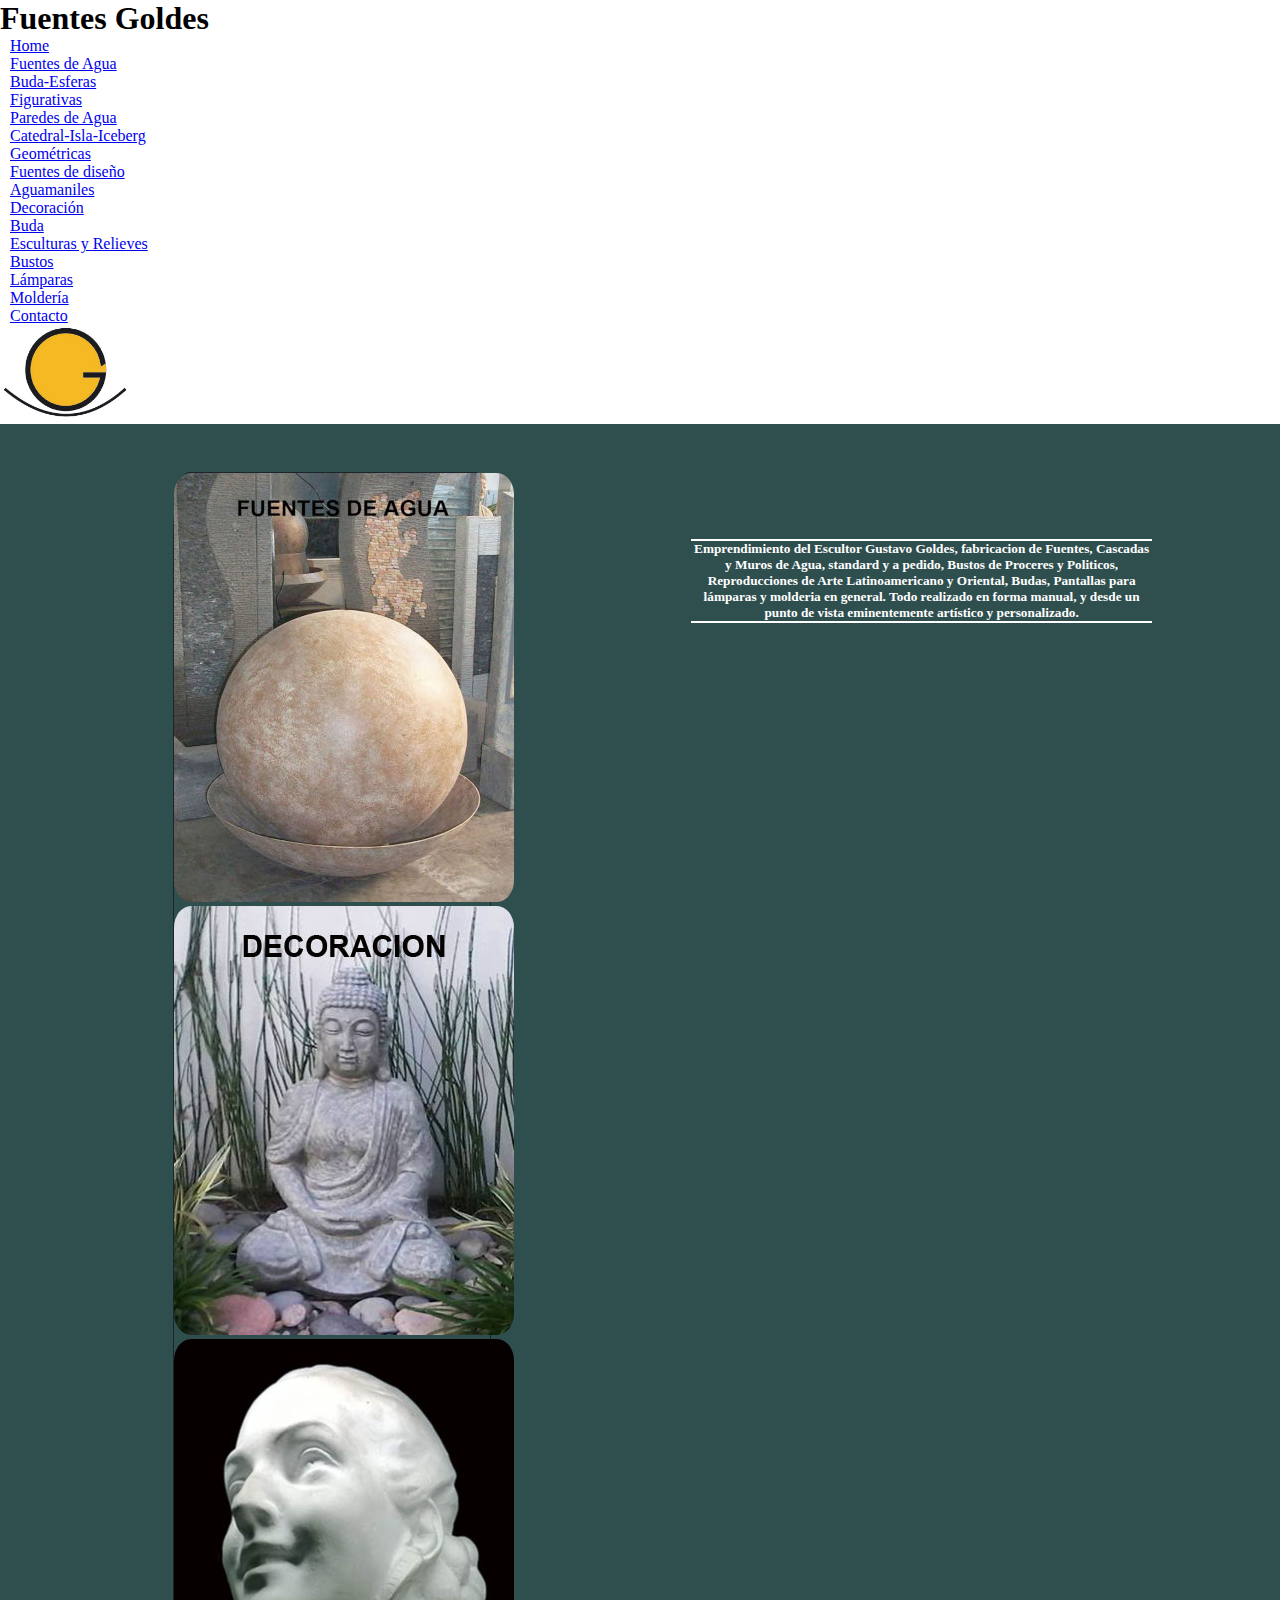
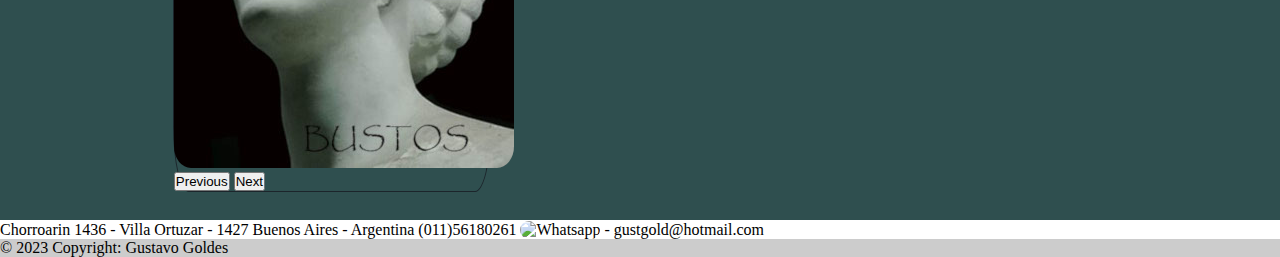
==== commit fb75e18d: "Add files via upload" ====
--- a/index.html
+++ b/index.html
@@ -74,12 +74,6 @@
               <li class="sub_menu--item">
                 <a href="escultura-relieves.html" class="sub_menu--link">Esculturas y Relieves</a>
               </li>
-              <li class="sub_menu--item">
-                <a href="escultura-clasica.html" class="sub_menu--link">Escultura Clásica</a>
-              </li>
-              <li class="sub_menu--item">
-                <a href="Bustos-politicos-y-proceres.html" class="sub_menu--link">Políticos y Próceres</a>
-              </li>
             </ul>
           </li>
     
@@ -148,8 +142,6 @@
             <ul class="dropdown-menu">
               <li><a class="dropdown-item" href="deco-Buda.html">Buda</a></li>
               <li><a class="dropdown-item" href="escultura-relieves.html">Esculturas y Relieves</a></li>
-              <li><a class="dropdown-item" href="escultura-clasica.html">Escultura Clásica</a></li>
-              <li><a class="dropdown-item" href="Bustos-politicos-y-proceres.html">Políticos y Próceres</a></li>
             </ul>
           </li>
           <li class="nav-item">
@@ -178,24 +170,12 @@
     <div class="carousel-inner">
       <div class="carousel-item active" data-bs-interval="10000">
         <img src="images/fuente Isla con fondo2.jpg" class="d-block w-100" alt="...">
-        <div class="carousel-caption d-none d-md-block">
-          <h4>Fuentes de Agua</h4>
-          <p>Some representative placeholder content for the first slide.</p>
-        </div>
       </div>
       <div class="carousel-item" data-bs-interval="2000">
         <img src="images/DECORACION.jpg" class="d-block w-100" alt="...">
-        <div class="carousel-caption d-none d-md-block">
-          <h4>Decoración</h4>
-          <p>Some representative placeholder content for the second slide.</p>
-        </div>
       </div>
       <div class="carousel-item">
         <img src="images/Evita Bustos Index.jpg" class="d-block w-100" alt="...">
-        <div class="carousel-caption d-none d-md-block">
-          <h4>Bustos</h4>
-          <p>Some representative placeholder content for the third slide.</p>
-        </div>
       </div>
     </div>
     <button class="carousel-control-prev" type="button" data-bs-target="#carouselExampleDark" data-bs-slide="prev">
@@ -208,10 +188,14 @@
     </button>
   </div>
 </span>
-<hr>
+
+<div class="descripcion">
+  <hr>
   <h5>Emprendimiento del Escultor Gustavo Goldes, fabricacion de Fuentes, Cascadas y Muros de Agua, standard y a pedido, Bustos de Proceres y Politicos, Reproducciones de Arte Latinoamericano y Oriental, Budas, Pantallas para lámparas y molderia en general. 
     Todo realizado en forma manual, y desde un punto de vista eminentemente artístico y personalizado.</h5>
-  <hr>
+<hr>
+</div>
+
 </div>
 
   <!-- Footer -->
@@ -229,11 +213,6 @@
         ><i class="fab fa-instagram"></i
       ></a>
 
-      <!-- Linkedin -->
-      <a class="btn btn-outline-light btn-floating m-1" href="https://www.linkedin.com/in/gustavo-goldes-26235131" role="button"
-        ><i class="fab fa-linkedin-in"></i
-      ></a>
-
     </section>
     <!-- Section: Social media -->
 
--- a/styles.css
+++ b/styles.css
@@ -1,537 +1,571 @@
-* {
-    box-sizing: border-box;
-}
-
-.navbar {
-	border-bottom: 1px solid white;
-}
-.navbar img {
-	width: 130px;
-	border-radius: 10%;
-}
-
-.nav-item {
-	padding: 0px 0px 0px 20px;
-}
-
-.toggle_menu, .vertical_nav{
-	display:none;
-}
-
-#carouselExampleDark {
-	margin-top: 2%;
-	margin-bottom: 2%;
-	margin-left: 25%;
-	width: 46%;
-	border: #1c252b 1.5px solid;
-	border-radius: 5%;
-}
-
-#carouselExampleDark img {
-	border-radius: 5%;
-}
-
-.carousel-inner {
-	border-radius: 5%;
-
-}
-
-.main {
-float: left;
-background-color:darkslategrey;
-padding-right: 10%;
-}
-
-.main .carousel {
-	float:left;
-	width: 60%;
-}
-
-
-.main h5{
-	text-align: left;
-	color: white;
-    width: 100%;
-}
-
-.main hr {
-	border:1px solid white;
-}
-
-.bg-dark {
-	width: 100%;
-	float: left;
-	border-top: 1px solid white;
-}
-
-.aguam img{
-	width: 30%;
-	border-radius: 5%;
-}
-.aguam, .molderia, .bustos, .lamparas, .fdedise, .clasica{
-	background-color:darkslategrey;
-	text-align: center;
-	padding-top: 2%;
-	padding-bottom: 2%;
-}
-
-.bustos img{
-	width: 30%;
-	border-radius: 5%;
-}
-
-
-.lamparas img{
-	width: 30%;
-	border-radius: 5%;
-}
-
-
-.molderia img{
-	width: 35%;
-	border-radius: 5%;
-}
-
-
-.budas img, .esferas img{
-	width: 50%;
-	border-radius: 5%;
-}
-.budas, .esferas{
-	width: 50%;
-	float: left;
-	background-color:darkslategrey;
-	text-align: center;
-	padding-top: 2%;
-	padding-bottom: 2%;
-}
-
-
-.fig1 img, .fig2 img{
-	width: 50%;
-	border-radius: 5%;
-}
-.fig1, .fig2{
-	width: 50%;
-	float: left;
-	background-color:darkslategrey;
-	text-align: center;
-	padding-top: 2%;
-	padding-bottom: 2%;
-}
-
-
-.pared1, .pared2{
-	width: 50%;
-	float: left;
-	background-color:darkslategrey;
-	text-align: center;
-	padding-top: 2%;
-	padding-bottom: 2%;
-}
-
-.pared1 img, .pared2 img{
-	width: 50%;
-	border-radius: 5%;
-}
-
-.cate, .ice{
-	width: 50%;
-	float: left;
-	background-color:darkslategrey;
-	text-align: center;
-	padding-top: 2%;
-	padding-bottom: 2%;
-}
-
-.cate img, .ice img{
-	width: 50%;
-	border-radius: 5%;
-}
-
-.geo1, .geo2{
-	width: 50%;
-	float: left;
-	background-color:darkslategrey;
-	text-align: center;
-	padding-top: 2%;
-	padding-bottom: 2%;
-}
-
-.geo1 img, .geo2 img{
-	width: 50%;
-	border-radius: 5%;
-}
-
-.fdedise img{
-	width: 30%;
-	border-radius: 5%;
-}
-
-.decobuda1, .decobuda2{
-	width: 50%;
-	float: left;
-	background-color:darkslategrey;
-	text-align: center;
-	padding-top: 2%;
-	padding-bottom: 2%;
-}
-
-.decobuda1 img, .decobuda2 img{
-	width: 50%;
-	border-radius: 5%;
-}
-
-.relieves1, .relieves2{
-	width: 50%;
-	float: left;
-	background-color:darkslategrey;
-	text-align: center;
-	padding-top: 2%;
-	padding-bottom: 2%;
-}
-
-.relieves1 img, .relieves2 img{
-	width: 50%;
-	border-radius: 5%;
-}
-
-.clasica img{
-	width: 30%;
-	border-radius: 5%;
-}
-
-.contacto {
-	display: grid;
-    place-content: center;
-	background-color:darkslategrey;
-	padding-top: 2%;
-	color: white;
-}
-
-.form-group{
-    display: grid;
-    place-content: center;
-    text-align: center;
-	background-color:darkslategrey;
-	padding-top: 2%;
-	padding-bottom: 2%;
-}
-
-.form-group-btn{
-	padding-top: 0;
-}
-
-.datos .form-control {
-
-margin-left: 23%;
-	width: 55%;
-}
-
-label {
-	color: white;
-}
-
-textarea {
-	resize: none;
-  }
-
-.requerido {
-	color:burlywood;
-}
-
-img.btn-whatsapp {
-	cursor: pointer;
-	border-radius:100px !important;
-	}
-	img.btn-whatsapp:hover{
-	border-radius:100px !important;
-	-webkit-box-shadow: 0px 0px 15px 0px rgba(7,94,84,1); 
-	-moz-box-shadow: 0px 0px 15px 0px rgba(7,94,84,1);
-	box-shadow: 0px 0px 15px 0px rgba(7,94,84,1);
-	transition-duration: 1s;
-	} 
-
-@media only screen and (max-width: 992px) {
-	
-	header {
-		width: 100%;
-		float: left;
-		display: flex;
-		justify-content: center;
-	}
-
-	.navbar {
-		
-	float: left;
-		width: 100%;
-		border: 0;
-	}
-
-	.navbar img {
-		width: 55px;
-		height: 40px;
-		
-}
-
- .logo{
-	position: absolute;
-	width: 93%;
-	text-align: right;
-	
-}
-
-#navbarNavDropdown {
-	display: none;
-}
-
-.navbar .titulo{
-float: left;
-width: 100%;	
-text-align: left;	
-font-size: x-large;
-	}
-
-	.main h5{
-		display: block;
-		float: right;
-		width: 100%;
-		font-size:medium;
-		margin-top: -10px;
-	}
-
-	.main {
-		text-align: center;
-		background-color:darkslategrey;
-		padding-left: 7%;
-		padding-right: 7%;
-		padding-top: 3%;
-		padding-bottom: 3%;
-	}
-		
-	.main .carousel, #carouselExampleDark{
-		z-index: 0;
-		margin-left: auto;
-  		margin-right: auto;
-		width: 100%;		
-}
-
-#carouselExampleDark{
-margin-left: 14%;
-	width: 70%;
-}
-
-
-	.collapse_menu .collapse_menu--icon,.vertical_nav{
-		-moz-transition:all .3s ease-out;
-		-webkit-transition:all .3s ease-out;
-		transition:all .3s ease-out;
-	}
-
-	*
-	{
-		box-sizing:border-box;
-	}
-
-	.toggle_menu, .vertical_nav{
-		display:block;
-	}
-
-
-	:active,:focus{
-		outline:0;
-	}
-		.toggle_menu{
-			display:block;
-			width:53px;
-			height:53px;
-			line-height:53px;
-			background:#2c2f30;
-			color: white;
-			padding:3;
-			border:0;
-			text-align:center;
-			cursor:pointer;
-		}
-		.toggle_menu i{
-			display:block;
-			font-size:25px;
-		}
-		.vertical_nav{
-			position:absolute;
-			z-index:1;
-			left:-200px;
-			top:53px;
-			bottom:36.7%;
-			width:200px;
-			background:rgb(29, 34, 37);
-		}
-		.vertical_nav__closed{
-			left:-200px!important;
-		}
-		.vertical_nav__opened{
-			left:0!important;
-			box-shadow:rgba(0,0,0,.4)-30px 0 30px 30px;
-		}
-		.menu{
-			position:absolute;
-			top:0px;
-			bottom:0px;
-			overflow-y:auto;
-			width:100%;
-			margin:0;
-			padding:0;
-			list-style-type:none;
-		}
-		.menu--item{
-			position:relative;
-			min-height:40px;
-			line-height:40px;
-		}
-		.menu--item__has_sub_menu .menu--link:after{
-			position:absolute;
-			top:0;
-			right:15px;
-			height:40px;
-			line-height:40px;
-			font-family:FontAwesome;
-			content:"\f0d7";
-		}
-		.menu--subitens__opened{
-			background:#e9e9e9;
-
-		}
-		.menu--subitens__opened .menu--link{
-			color:#000;
-		}
-			.menu--subitens__opened .sub_menu{
-				display:block;
-			}
-			.menu--link{
-				display:block;
-				overflow:hidden;
-				font-size:.875rem;
-				text-decoration:none;
-				color:#666;
-				font-weight:400;
-				white-space:nowrap;
-				cursor:pointer;
-			}
-			.menu--link:hover, .menu--link:hover .menu--label{
-				color:#000;
-				background:#ddd;
-
-			}
-			
-			 .menu--label{
-				float: left;
-				padding-left: 15px;
-				
-			}
-		
-			.sub_menu{
-				display:none;
-				overflow:hidden;
-				padding-left:0;
-				list-style:none;
-			}
-			.sub_menu--link{
-				display:block;
-				padding-left:50px;
-				padding-right:16px;
-				font-size:.875rem;
-				color:#666;
-				text-decoration:none;
-			}
-			.sub_menu--link:hover{
-				color:#000;
-				background:#ddd;
-
-			}
-			.sub_menu--link__active{
-				color:#000;
-				font-weight:500;
-			}
-			.collapse_menu{
-				display:none;
-			}
-
-
-			.aguam img, .bustos img, .lamparas img, .molderia img, .fdedise img, .clasica img{
-				width: 80%;
-				border-radius: 5%;
-				padding-top: 3%;
-				padding-bottom: 3%;
-			}
-
-			.budas img, .esferas img, .fig1 img, .fig2 img, .pared1 img, .pared2 img, .cate img, .ice img, .geo1 img, .geo2 img, .decobuda1 img, .decobuda2 img, .relieves1 img, .relieves2 img{
-				width: 90%;
-				border-radius: 5%;
-			}
-
-			.budas, .esferas, .fig1, .fig2, .pared1, .pared2, .cate, .ice, .geo1, .geo2, .decobuda1, .decobuda2, .relieves1, .relieves2{
-				width: 100%;
-				float: left;
-				background-color:darkslategrey;
-				text-align: center;
-				padding-top: 3%;
-				padding-bottom: 3%;
-			}
-			img.btn-whatsapp {
-				cursor: pointer;
-				border-radius:100px !important;
-				}
-				img.btn-whatsapp:hover{
-				border-radius:100px !important;
-				-webkit-box-shadow: 0px 0px 15px 0px rgba(7,94,84,1); 
-				-moz-box-shadow: 0px 0px 15px 0px rgba(7,94,84,1);
-				box-shadow: 0px 0px 15px 0px rgba(7,94,84,1);
-				transition-duration: 1s;
-				} 
-
-				.contacto {
-					width: 100%;
-					display: grid;
-					place-content: center;
-					background-color:darkslategrey;
-					padding-top: 4%;
-					color: white;
-				}
-				
-				.form-group{
-					width: 100%;
-					display: grid;
-					place-content: center;
-					text-align: center;
-					background-color:darkslategrey;
-					padding-top: 2%;
-					padding-bottom: 4%;
-				}
-				
-				.form-group-btn{
-					padding-top: 0;
-				}
-				
-				.datos .form-control {
-				margin-left: 23%;
-					width: 55%;
-				}
-				
-				label {
-					color: white;
-				}
-
-				.ta{
-					margin-left: 15%;
-					margin-right: 15%;
-				}
-				
-				textarea {
-					resize: none;
-				  }
-				
-				.requerido {
-					color:burlywood;
-				}
-
-	}
+* { 
+	margin: 0;
+	padding: 0;
+	box-sizing: border-box;
+}
+  
+.navbar {
+	border-bottom: 1px solid white;
+}
+.navbar img {
+	width: 130px;
+	border-radius: 10%;
+}
+
+.titulo {
+	font-size:xx-large;
+}
+
+.nav-item {
+	padding: 0px 0px 0px 10px;
+}
+
+.toggle_menu, .vertical_nav{
+	display:none;
+}
+
+#carouselExampleDark {
+	margin-top: 7%;
+	margin-bottom: 4%;
+	margin-left: 25%;
+	width: 46%;
+	border: #1c252b 1.5px solid;
+	border-radius: 5%;
+}
+
+#carouselExampleDark img {
+	border-radius: 5%;
+}
+
+.carousel-inner {
+	border-radius: 5%;
+
+}
+
+.main {
+float: left;
+background-color:darkslategrey;
+padding-right: 10%;
+min-height: 63.9vh;
+}
+
+.main .carousel {
+	float:left;
+	width: 60%;
+}
+
+.main .descripcion {
+	padding-top: 10%;
+}
+
+.main h5{
+	text-align: center;
+	color: white;
+    width: 100%;
+}
+
+.main hr {
+	border:1px solid white;
+}
+
+.bg-dark {
+	width: 100%;
+	float: left;
+	border-top: 1px solid white;
+}
+
+.aguam img{
+	width: 30%;
+	border-radius: 5%;
+}
+.aguam, .molderia, .bustos, .lamparas, .fdedise, .clasica{
+	background-color:darkslategrey;
+	text-align: center;
+	padding-top: 2%;
+	padding-bottom: 2%;
+}
+
+.bustos img{
+	width: 38.5%;
+	border-radius: 5%;
+}
+
+
+.lamparas img{
+	width: 30%;
+	border-radius: 5%;
+}
+
+
+.molderia img{
+	width: 43.5%;
+	border-radius: 5%;
+}
+
+
+.budas img, .esferas img{
+	width: 72%;
+	border-radius: 5%;
+}
+.budas, .esferas{
+	width: 50%;
+	float: left;
+	background-color:darkslategrey;
+	text-align: center;
+	padding-top: 2%;
+	padding-bottom: 2%;
+}
+
+
+.fig1 img, .fig2 img{
+	width: 72%;
+	border-radius: 5%;
+}
+.fig1, .fig2{
+	width: 50%;
+	float: left;
+	background-color:darkslategrey;
+	text-align: center;
+	padding-top: 2%;
+	padding-bottom: 2%;
+}
+
+
+.pared1, .pared2{
+	width: 50%;
+	float: left;
+	background-color:darkslategrey;
+	text-align: center;
+	padding-top: 2%;
+	padding-bottom: 2%;
+}
+
+.pared1 img, .pared2 img{
+	width: 72%;
+	border-radius: 5%;
+}
+
+.cate, .ice{
+	width: 50%;
+	float: left;
+	background-color:darkslategrey;
+	text-align: center;
+	padding-top: 2%;
+	padding-bottom: 2%;
+}
+
+.cate img, .ice img{
+	width: 72%;
+	border-radius: 5%;
+}
+
+.geo1, .geo2{
+	width: 50%;
+	float: left;
+	background-color:darkslategrey;
+	text-align: center;
+	padding-top: 2%;
+	padding-bottom: 2%;
+}
+
+.geo1 img, .geo2 img{
+	width: 72%;
+	border-radius: 5%;
+}
+
+.fdedise img{
+	width: 36%;
+	border-radius: 5%;
+}
+
+.decobuda1, .decobuda2{
+	width: 50%;
+	float: left;
+	background-color:darkslategrey;
+	text-align: center;
+	padding-top: 2%;
+	padding-bottom: 2%;
+}
+
+.decobuda1 img, .decobuda2 img{
+	width: 72%;
+	border-radius: 5%;
+}
+
+.relieves1, .relieves2{
+	width: 50%;
+	float: left;
+	background-color:darkslategrey;
+	text-align: center;
+	padding-top: 2%;
+	padding-bottom: 2%;
+}
+
+.relieves1 img, .relieves2 img{
+	width: 72%;
+	border-radius: 5%;
+}
+
+.clasica img{
+	width: 30%;
+	border-radius: 5%;
+}
+
+.contacto {
+	display: grid;
+    place-content: center;
+	background-color:darkslategrey;
+	padding-top: 2%;
+	color: white;
+}
+
+.form-group{
+    display: grid;
+    place-content: center;
+    text-align: center;
+	background-color:darkslategrey;
+	padding-top: 2%;
+	padding-bottom: 2%;
+}
+
+.form-group-btn{
+	padding-top: 0;
+}
+
+.datos .form-control {
+
+margin-left: 23%;
+	width: 55%;
+}
+
+label {
+	color: white;
+}
+
+textarea {
+	resize: none;
+  }
+
+.requerido {
+	color:burlywood;
+}
+
+img.btn-whatsapp {
+	cursor: pointer;
+	border-radius:100px !important;
+	}
+	img.btn-whatsapp:hover{
+	border-radius:100px !important;
+	-webkit-box-shadow: 0px 0px 15px 0px rgba(7,94,84,1); 
+	-moz-box-shadow: 0px 0px 15px 0px rgba(7,94,84,1);
+	box-shadow: 0px 0px 15px 0px rgba(7,94,84,1);
+	transition-duration: 1s;
+	} 
+
+	.registro {
+		text-align: center;
+		color: white;
+		padding-top: 8%;
+		margin-bottom: 97%;
+	}
+
+@media only screen and (max-width: 992px) {
+	
+	* { 
+		margin: 0;
+		padding: 0;
+		box-sizing: border-box;
+	}
+
+	body{
+		min-height: 100vh;
+	}
+	header {
+		width: 100%;
+		float: left;
+		display: flex;
+		justify-content: center;
+	}
+
+	.navbar {
+		
+	float: left;
+		width: 100%;
+		border: 0;
+	}
+
+	.navbar img {
+		width: 55px;
+		height: 40px;
+		
+}
+
+ .logo{
+	position: absolute;
+	width: 93%;
+	text-align: right;
+	
+}
+
+#navbarNavDropdown {
+	display: none;
+}
+
+.navbar .titulo{
+float: left;
+width: 100%;	
+text-align: left;	
+font-size: x-large;
+	}
+
+	.main h5{
+		display: block;
+		float: right;
+		width: 100%;
+		font-size:medium;
+		margin-top: -10px;
+	}
+
+	.main {
+		height: 100%;
+		text-align: center;
+		background-color:darkslategrey;
+		padding-left: 7%;
+		padding-right: 7%;
+		padding-top: 3%;
+		padding-bottom: 3%;
+	}
+		
+	.main .carousel, #carouselExampleDark{
+		z-index: 0;
+		margin-left: auto;
+  		margin-right: auto;
+		width: 100%;		
+}
+
+#carouselExampleDark{
+margin-left: 11%;
+margin-bottom: 5%;
+	width: 75%;
+}
+
+
+	.collapse_menu .collapse_menu--icon,.vertical_nav{
+		-moz-transition:all .3s ease-out;
+		-webkit-transition:all .3s ease-out;
+		transition:all .3s ease-out;
+	}
+
+
+	.toggle_menu, .vertical_nav{
+		display:block;
+	}
+
+
+	:active,:focus{
+		outline:0;
+	}
+		.toggle_menu{
+			display:block;
+			width:53px;
+			height:53px;
+			line-height:53px;
+			background:#2c2f30;
+			color: white;
+			padding:3;
+			border:0;
+			text-align:center;
+			cursor:pointer;
+		}
+		.toggle_menu i{
+			display:block;
+			font-size:25px;
+		}
+		.vertical_nav{
+			position:absolute;
+			z-index:1;
+			left:-200px;
+			top:53px;
+			bottom:21.5%;
+			width:200px;
+			background:rgb(29, 34, 37);
+		}
+		.vertical_nav__closed{
+			left:-200px!important;
+		}
+		.vertical_nav__opened{
+			left:0!important;
+			box-shadow:rgba(0,0,0,.4)-30px 0 30px 30px;
+		}
+		.menu{
+			position:absolute;
+			top:0px;
+			bottom:0px;
+			overflow-y:auto;
+			width:100%;
+			margin:0;
+			padding:0;
+			list-style-type:none;
+		}
+		.menu--item{
+			position:relative;
+			min-height:40px;
+			line-height:40px;
+		}
+		.menu--item__has_sub_menu .menu--link:after{
+			position:absolute;
+			top:0;
+			right:15px;
+			height:40px;
+			line-height:40px;
+			font-family:FontAwesome;
+			content:"\f0d7";
+		}
+		.menu--subitens__opened{
+			background:#e9e9e9;
+
+		}
+		.menu--subitens__opened .menu--link{
+			color:#000;
+		}
+			.menu--subitens__opened .sub_menu{
+				display:block;
+			}
+			.menu--link{
+				display:block;
+				overflow:hidden;
+				font-size:.875rem;
+				text-decoration:none;
+				color:#666;
+				font-weight:400;
+				white-space:nowrap;
+				cursor:pointer;
+			}
+		
+
+			.menu--link:hover, .menu--link:hover .menu--label{
+				color:#000;
+				background:#ddd;
+
+			}
+			
+			 .menu--label{
+				float: left;
+				padding-left: 15px;
+				color: white;
+			}
+		
+			.sub_menu{
+				display:none;
+				overflow:hidden;
+				padding-left:0;
+				list-style:none;
+			}
+			.sub_menu--link{
+				display:block;
+				padding-left:50px;
+				padding-right:16px;
+				font-size:.875rem;
+				color:#666;
+				text-decoration:none;
+			}
+			.sub_menu--link:hover{
+				color:#000;
+				background:#ddd;
+
+			}
+			.sub_menu--link__active{
+				color:#000;
+				font-weight:500;
+			}
+			.collapse_menu{
+				display:none;
+			}
+
+
+			.aguam img, .lamparas img, .fdedise img, .clasica img{
+				width: 80%;
+				border-radius: 5%;
+				padding-top: 3%;
+				padding-bottom: 3%;
+			}
+
+			.molderia img, .bustos img {
+				width: 90%;
+				border-radius: 7%;
+				padding-top: 6%;
+				padding-bottom: 6%;
+				
+			}
+
+			.budas img, .esferas img, .fig1 img, .fig2 img, .pared1 img, .pared2 img, .cate img, .ice img, .geo1 img, .geo2 img, .decobuda1 img, .decobuda2 img, .relieves1 img, .relieves2 img{
+				width: 90%;
+				border-radius: 5%;
+			}
+
+			.budas, .esferas, .fig1, .fig2, .pared1, .pared2, .cate, .ice, .geo1, .geo2, .decobuda1, .decobuda2, .relieves1, .relieves2{
+				width: 100%;
+				float: left;
+				background-color:darkslategrey;
+				text-align: center;
+				padding-top: 3%;
+				padding-bottom: 3%;
+			}
+			img.btn-whatsapp {
+				cursor: pointer;
+				border-radius:100px !important;
+				}
+				img.btn-whatsapp:hover{
+				border-radius:100px !important;
+				-webkit-box-shadow: 0px 0px 15px 0px rgba(7,94,84,1); 
+				-moz-box-shadow: 0px 0px 15px 0px rgba(7,94,84,1);
+				box-shadow: 0px 0px 15px 0px rgba(7,94,84,1);
+				transition-duration: 1s;
+				} 
+
+				.contacto {
+					width: 100%;
+					display: grid;
+					place-content: center;
+					background-color:darkslategrey;
+					padding-top: 4%;
+					color: white;
+				}
+				
+				.form-group{
+					width: 100%;
+					display: grid;
+					place-content: center;
+					text-align: center;
+					background-color:darkslategrey;
+					padding-top: 2%;
+					padding-bottom: 4%;
+				}
+				
+				.form-group-btn{
+					padding-top: 0;
+				}
+				
+				.datos .form-control {
+				margin-left: 23%;
+					width: 55%;
+				}
+				
+				label {
+					color: white;
+				}
+
+				.ta{
+					margin-left: 15%;
+					margin-right: 15%;
+				}
+				
+				textarea {
+					resize: none;
+				  }
+				
+				.requerido {
+					color:burlywood;
+				}
+
+	}
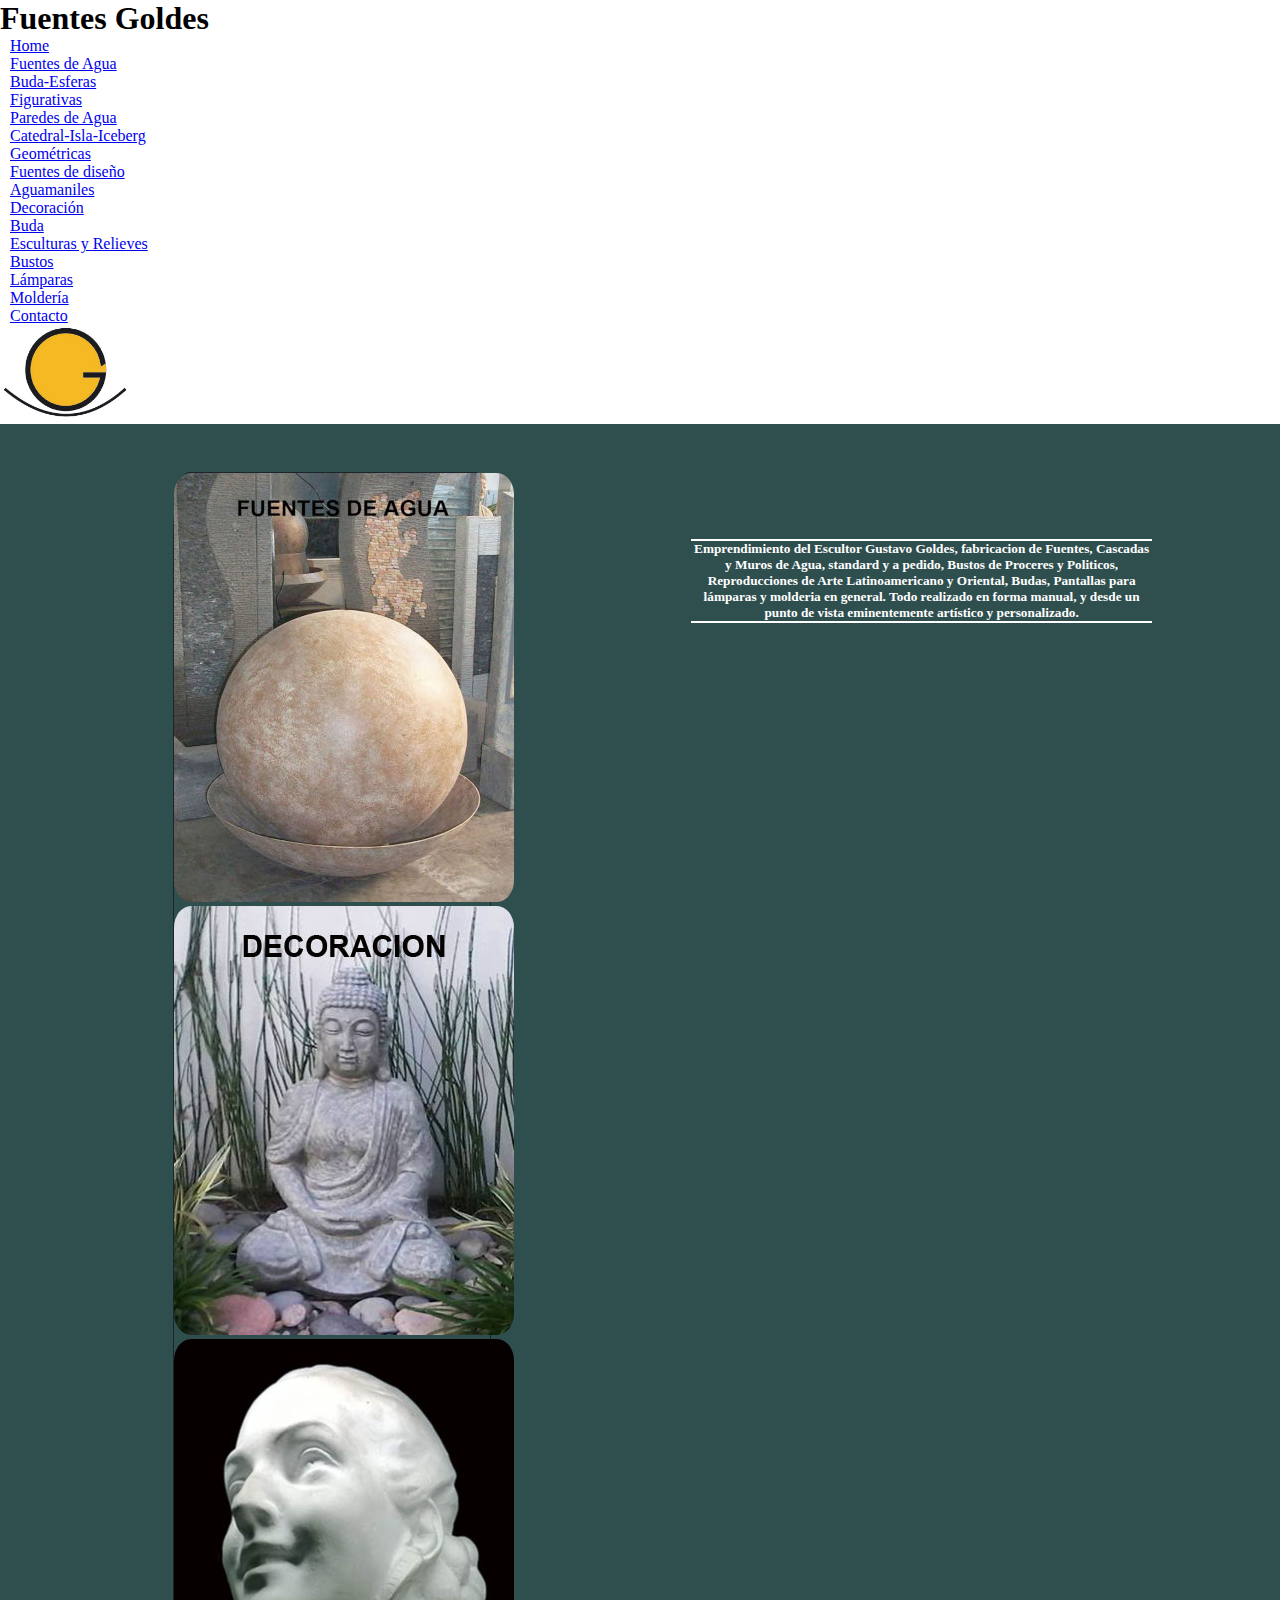
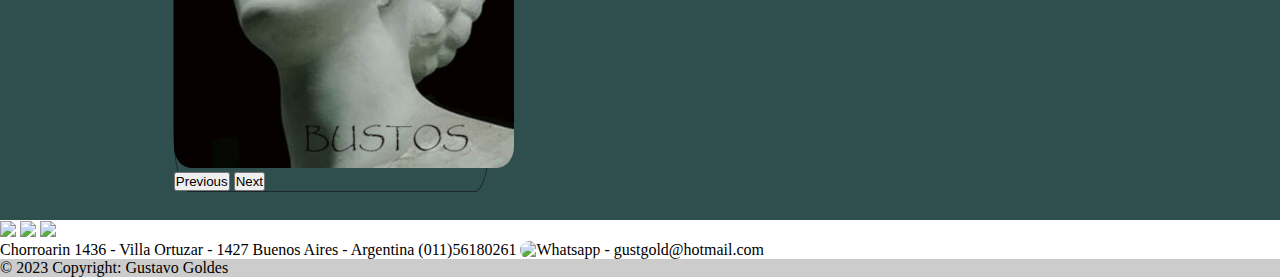
==== commit 63ed0581: "Add files via upload" ====
--- a/index.html
+++ b/index.html
@@ -5,6 +5,7 @@
     <meta http-equiv="X-UA-Compatible" content="IE=edge">
     <meta name="viewport" content="width=device-width, initial-scale=1.0">
     <title>Fuentes Goldes</title>
+    <link rel="icon" type="image/x-icon" href="images/logo_fuentes_goldesweb-ConvertImage.gif">
     <link rel="stylesheet" type="text/css" href="styles.css">
     <link href="https://cdn.jsdelivr.net/npm/bootstrap@5.3.0-alpha1/dist/css/bootstrap.min.css" rel="stylesheet" integrity="sha384-GLhlTQ8iRABdZLl6O3oVMWSktQOp6b7In1Zl3/Jr59b6EGGoI1aFkw7cmDA6j6gD" crossorigin="anonymous">
     <script src="https://kit.fontawesome.com/faec7e0b5f.js" crossorigin="anonymous"></script>
@@ -206,12 +207,15 @@
     <section class="mb-4">
       <!-- Facebook -->
       <a class="btn btn-outline-light btn-floating m-1" href="https://www.facebook.com/people/Fuentes-Goldes/100064916460868/" role="button">
-      <i class="fa-brands fa-facebook"></i></a>
+      <img src="images/30x30facebook.png"></a>
 
       <!-- Instagram -->
-      <a class="btn btn-outline-light btn-floating m-1" href="https://www.instagram.com/fuentesgoldes" role="button"
-        ><i class="fab fa-instagram"></i
-      ></a>
+      <a class="btn btn-outline-light btn-floating m-1" href="https://www.instagram.com/fuentesgoldes" role="button">
+        <img src="images/30x30instagram.png"></a>
+
+       <!-- Mercado shops -->
+       <a class="btn btn-outline-light btn-floating m-1" href="https://fuentes-goldes.mercadoshops.com.ar/" role="button">
+        <img src="images/30x30mercadoshops.png"></a>
 
     </section>
     <!-- Section: Social media -->
